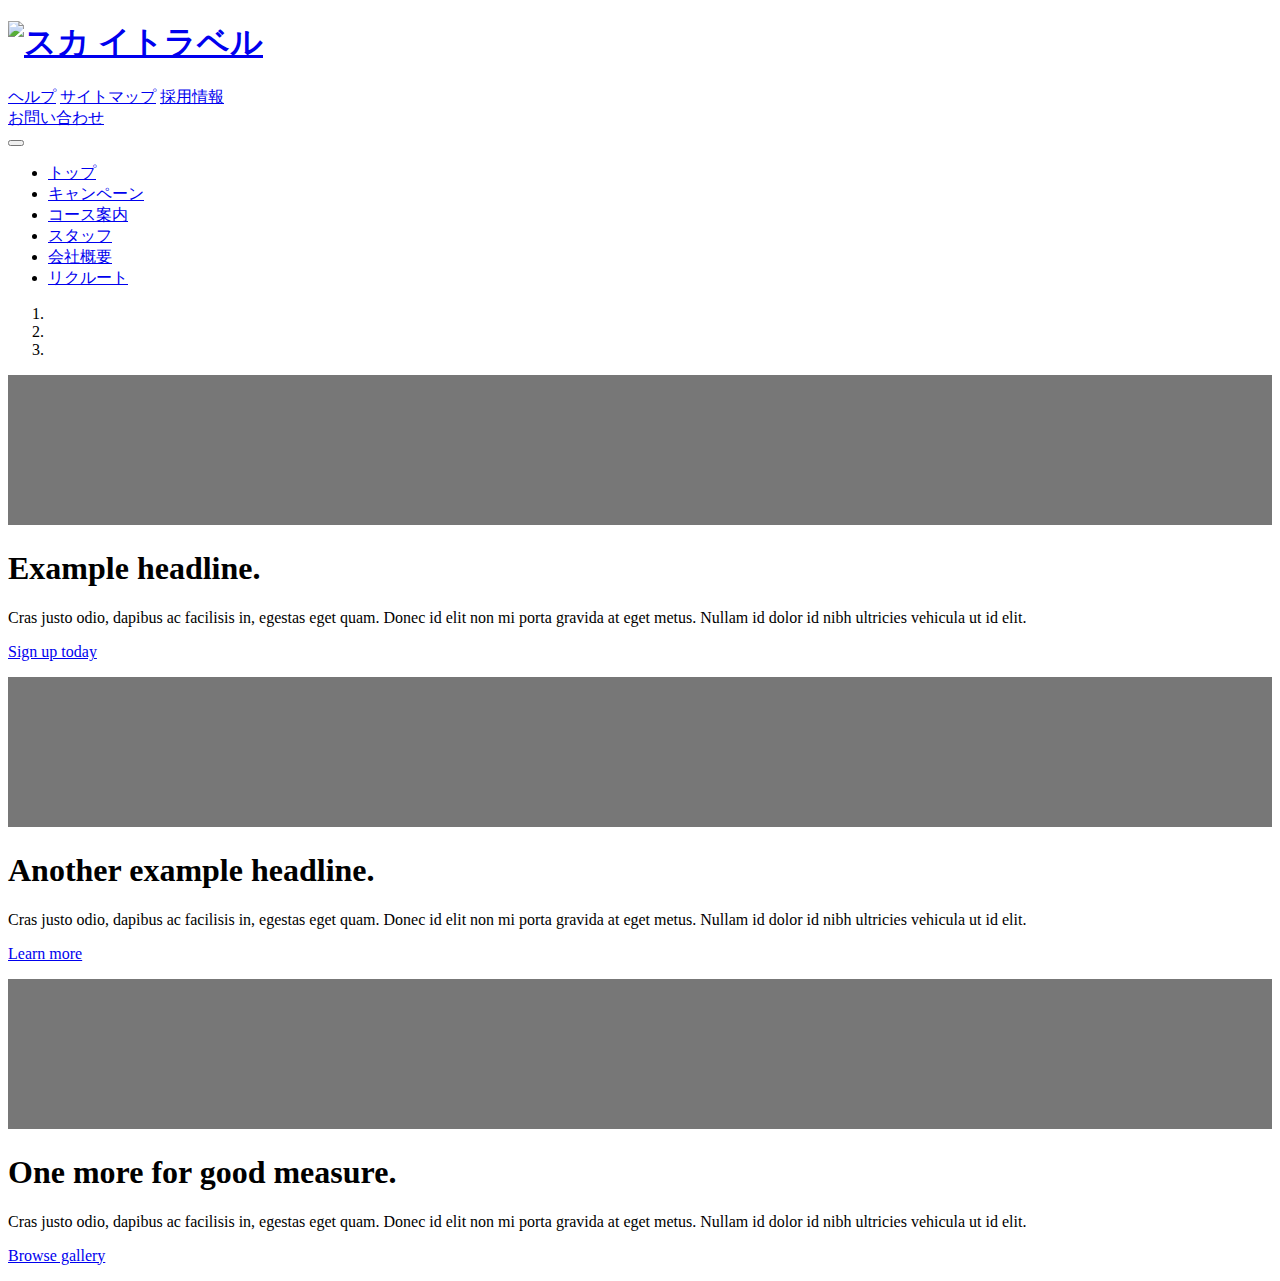
==== assets/index.html @ 1e682286 "add nav" ====
<!DOCTYPE html>
<html lang="ja">

<head>
    <meta charset="UTF-8">
    <title>SkyTravel</title>
    <meta name="viewport" content="width=device-width, initial-scale=1.0">
    <link rel="stylesheet" href="css/style.css">
    <link rel="stylesheet" href="https://maxcdn.bootstrapcdn.com/font-awesome/4.6.2/css/font-awesome.min.css" />
    <link rel="icon" type="image/png" href="images/favicon.png">
</head>

<body>
    <header>
        <div class="container d-flex flex-column flex-md-row align-items-center p-3 px-md-4">
            <h1 class="my-0 mr-md-auto font-weight-normal"><a href="#"><img src="images/logo.png" alt="スカ
イトラベル"></a></h1>
            <nav class="my-2 my-md-0 mr-md-3">
                <a class="p-2 text-dark" href="#">ヘルプ</a>
                <a class="p-2 text-dark" href="#">サイトマップ</a>
                <a class="p-2 text-dark" href="#">採用情報</a>
            </nav>
            <a class="btn btn-outline-primary" href="#recruit">お問い合わせ</a>
        </div>
    </header>
    <nav class="navbar navbar-expand-md navbar-dark bg-primary">
        <div class="container">
            <button class="navbar-toggler" type="button" data-toggle="collapse" data-target="#navbarCollapse" aria-controls="navbarCollapse" aria-expanded="false" aria-label="Toggle navigation">
                <span class="navbar-toggler-icon"></span>
            </button>
            <div class="collapse navbar-collapse" id="navbarCollapse">
                <ul class="navbar-nav mx-auto">
                    <li class="nav-item active"><a class="nav-link px-5" href="index.html">トップ</a></li>
                    <li class="nav-item"><a class="nav-link px-5" href="#campain">キャンペーン</a></li>
                    <li class="nav-item"><a class="nav-link px-5" href="#course">コース案内</a></li>
                    <li class="nav-item"><a class="nav-link px-5" href="#staff">スタッフ</a></li>
                    <li class="nav-item"><a class="nav-link px-5" href="#corporate">会社概要</a></li>
                    <li class="nav-item"><a class="nav-link px-5" href="#recruit">リクルート</a></li>
                </ul>
            </div>
        </div>
    </nav>
    <main role="main">
        <div id="myCarousel" class="carousel slide" data-ride="carousel">
            <ol class="carousel-indicators">
                <li data-target="#myCarousel" data-slide-to="0" class="active"></li>
                <li data-target="#myCarousel" data-slide-to="1"></li>
                <li data-target="#myCarousel" data-slide-to="2"></li>
            </ol>
            <div class="carousel-inner">
                <div class="carousel-item active">
                    <svg class="bd-placeholder-img" width="100%" height="100%" xmlns="http://www.w3.org/2000/svg" preserveAspectRatio="xMidYMid slice" focusable="false" role="img">
                        <rect width="100%" height="100%" fill="#777" /></svg>
                    <div class="container">
                        <div class="carousel-caption text-left">
                            <h1>Example headline.</h1>
                            <p>Cras justo odio, dapibus ac facilisis in, egestas eget quam. Donec id elit non mi porta gravida at eget metus. Nullam id dolor id nibh ultricies vehicula ut id elit.</p>
                            <p><a class="btn btn-lg btn-primary" href="#" role="button">Sign up today</a></p>
                        </div>
                    </div>
                </div>
                <div class="carousel-item">
                    <svg class="bd-placeholder-img" width="100%" height="100%" xmlns="http://www.w3.org/2000/svg" preserveAspectRatio="xMidYMid slice" focusable="false" role="img">
                        <rect width="100%" height="100%" fill="#777" /></svg>
                    <div class="container">
                        <div class="carousel-caption">
                            <h1>Another example headline.</h1>
                            <p>Cras justo odio, dapibus ac facilisis in, egestas eget quam. Donec id elit non mi porta gravida at eget metus. Nullam id dolor id nibh ultricies vehicula ut id elit.</p>
                            <p><a class="btn btn-lg btn-primary" href="#" role="button">Learn more</a></p>
                        </div>
                    </div>
                </div>
                <div class="carousel-item">
                    <svg class="bd-placeholder-img" width="100%" height="100%" xmlns="http://www.w3.org/2000/svg" preserveAspectRatio="xMidYMid slice" focusable="false" role="img">
                        <rect width="100%" height="100%" fill="#777" /></svg>
                    <div class="container">
                        <div class="carousel-caption text-right">
                            <h1>One more for good measure.</h1>
                            <p>Cras justo odio, dapibus ac facilisis in, egestas eget quam. Donec id elit non mi porta gravida at eget metus. Nullam id dolor id nibh ultricies vehicula ut id elit.</p>
                            <p><a class="btn btn-lg btn-primary" href="#" role="button">Browse gallery</a></p>
                        </div>
                    </div>
                </div>
            </div>
            <a class="carousel-control-prev" href="#myCarousel" role="button" data-slide="prev">
                <span class="carousel-control-prev-icon" aria-hidden="true"></span>
                <span class="sr-only">Previous</span>
            </a>
            <a class="carousel-control-next" href="#myCarousel" role="button" data-slide="next">
                <span class="carousel-control-next-icon" aria-hidden="true"></span>
                <span class="sr-only">Next</span>
            </a>
        </div>
    </main>
    <script src="https://ajax.googleapis.com/ajax/libs/jquery/3.4.1/jquery.min.js"></script>
    <script src="js/bootstrap.bundle.min.js"></script>
    <script src="js/holder.min.js"></script>
</body>

</html>
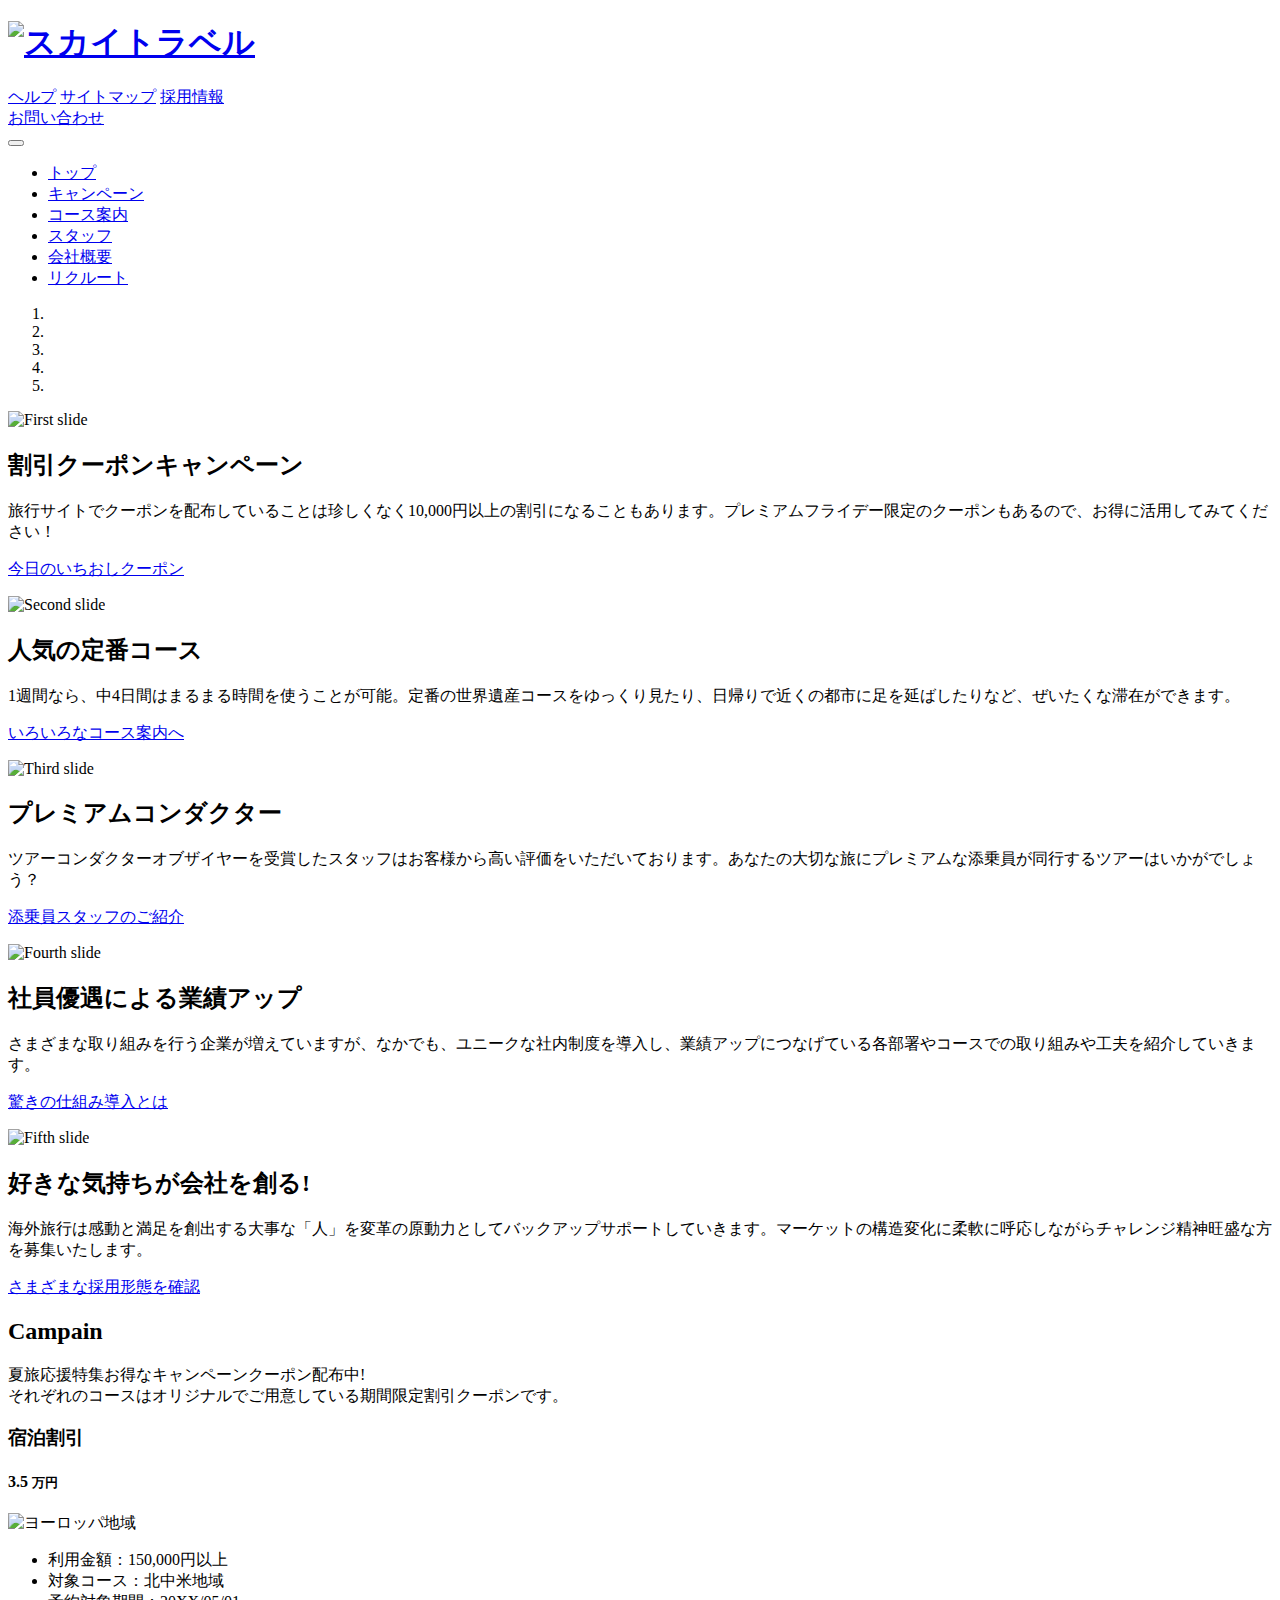
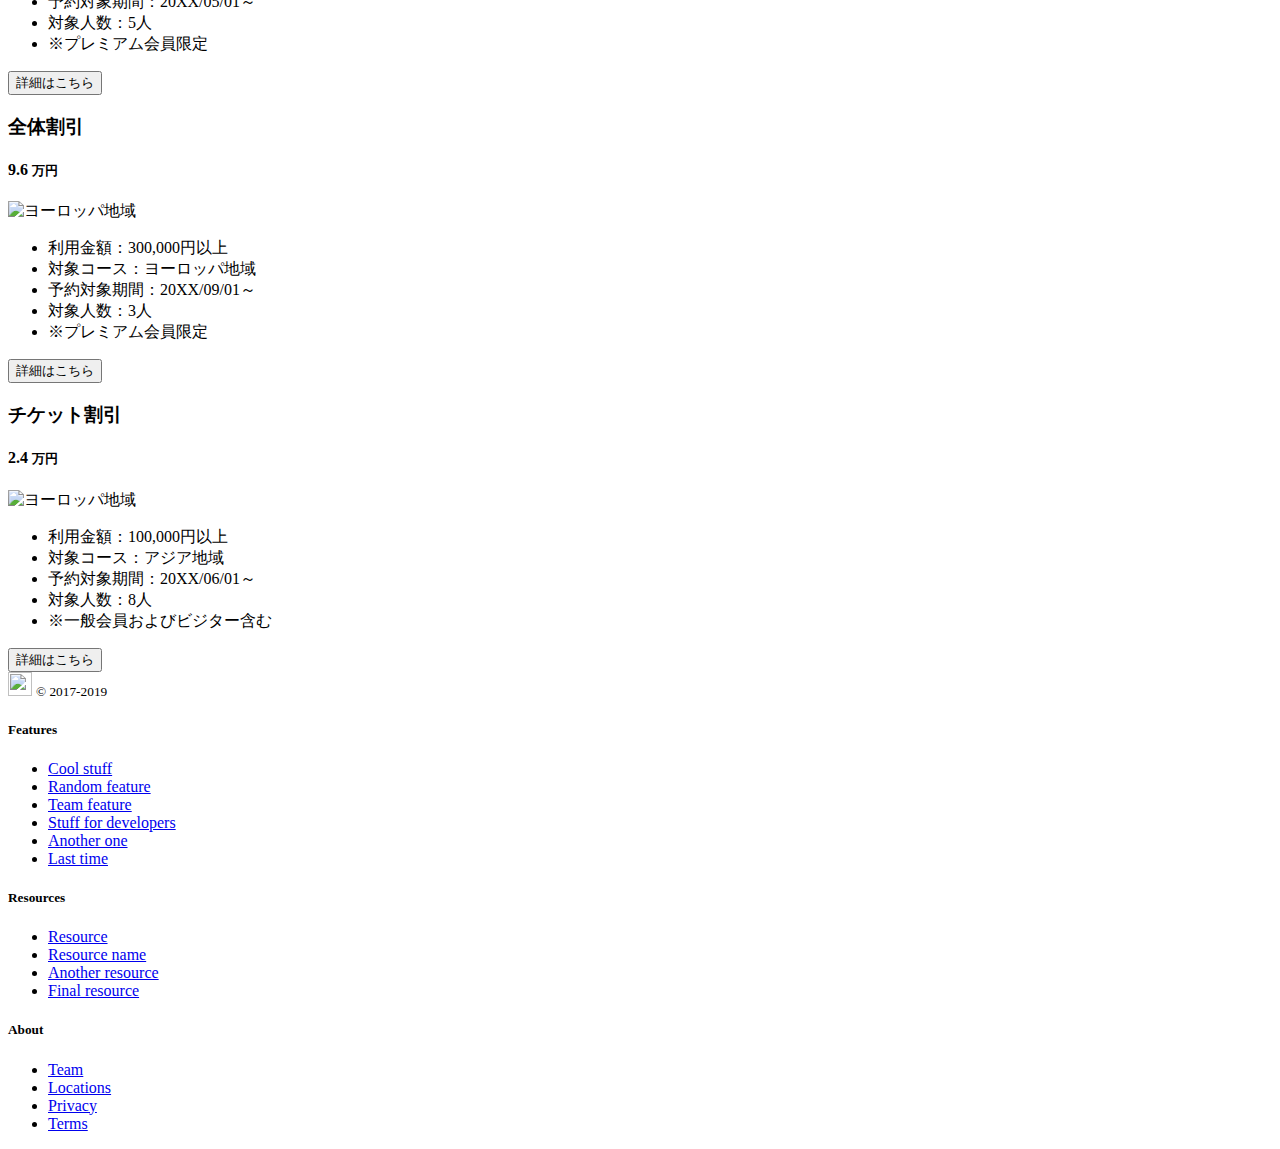
==== commit c8e3fe5e: "add carousel&campain" ====
--- a/assets/index.html
+++ b/assets/index.html
@@ -13,8 +13,7 @@
 <body>
     <header>
         <div class="container d-flex flex-column flex-md-row align-items-center p-3 px-md-4">
-            <h1 class="my-0 mr-md-auto font-weight-normal"><a href="#"><img src="images/logo.png" alt="スカ
-イトラベル"></a></h1>
+            <h1 class="my-0 mr-md-auto font-weight-normal"><a href="#"><img src="images/logo.png" alt="スカイトラベル"></a></h1>
             <nav class="my-2 my-md-0 mr-md-3">
                 <a class="p-2 text-dark" href="#">ヘルプ</a>
                 <a class="p-2 text-dark" href="#">サイトマップ</a>
@@ -22,62 +21,81 @@
             </nav>
             <a class="btn btn-outline-primary" href="#recruit">お問い合わせ</a>
         </div>
+        <nav class="navbar navbar-expand-md navbar-dark bg-primary">
+            <div class="container">
+                <button class="navbar-toggler" type="button" data-toggle="collapse" data-target="#navbarCollapse" aria-controls="navbarCollapse" aria-expanded="false" aria-label="Toggle navigation">
+                    <span class="navbar-toggler-icon"></span>
+                </button>
+                <div class="collapse navbar-collapse" id="navbarCollapse">
+                    <ul class="navbar-nav mx-auto">
+                        <li class="nav-item active"><a class="nav-link px-5" href="index.html">トップ</a></li>
+                        <li class="nav-item"><a class="nav-link px-5" href="#campain">キャンペーン</a></li>
+                        <li class="nav-item"><a class="nav-link px-5" href="#course">コース案内</a></li>
+                        <li class="nav-item"><a class="nav-link px-5" href="#staff">スタッフ</a></li>
+                        <li class="nav-item"><a class="nav-link px-5" href="#corporate">会社概要</a></li>
+                        <li class="nav-item"><a class="nav-link px-5" href="#recruit">リクルート</a></li>
+                    </ul>
+                </div>
+            </div>
+        </nav>
     </header>
-    <nav class="navbar navbar-expand-md navbar-dark bg-primary">
-        <div class="container">
-            <button class="navbar-toggler" type="button" data-toggle="collapse" data-target="#navbarCollapse" aria-controls="navbarCollapse" aria-expanded="false" aria-label="Toggle navigation">
-                <span class="navbar-toggler-icon"></span>
-            </button>
-            <div class="collapse navbar-collapse" id="navbarCollapse">
-                <ul class="navbar-nav mx-auto">
-                    <li class="nav-item active"><a class="nav-link px-5" href="index.html">トップ</a></li>
-                    <li class="nav-item"><a class="nav-link px-5" href="#campain">キャンペーン</a></li>
-                    <li class="nav-item"><a class="nav-link px-5" href="#course">コース案内</a></li>
-                    <li class="nav-item"><a class="nav-link px-5" href="#staff">スタッフ</a></li>
-                    <li class="nav-item"><a class="nav-link px-5" href="#corporate">会社概要</a></li>
-                    <li class="nav-item"><a class="nav-link px-5" href="#recruit">リクルート</a></li>
-                </ul>
-            </div>
-        </div>
-    </nav>
     <main role="main">
-        <div id="myCarousel" class="carousel slide" data-ride="carousel">
+        <div id="myCarousel" class="carousel slide container" data-ride="carousel">
             <ol class="carousel-indicators">
                 <li data-target="#myCarousel" data-slide-to="0" class="active"></li>
                 <li data-target="#myCarousel" data-slide-to="1"></li>
                 <li data-target="#myCarousel" data-slide-to="2"></li>
+                <li data-target="#myCarousel" data-slide-to="3"></li>
+                <li data-target="#myCarousel" data-slide-to="4"></li>
             </ol>
             <div class="carousel-inner">
                 <div class="carousel-item active">
-                    <svg class="bd-placeholder-img" width="100%" height="100%" xmlns="http://www.w3.org/2000/svg" preserveAspectRatio="xMidYMid slice" focusable="false" role="img">
-                        <rect width="100%" height="100%" fill="#777" /></svg>
+                    <img src="images/slide01.jpg" alt="First slide">
                     <div class="container">
                         <div class="carousel-caption text-left">
-                            <h1>Example headline.</h1>
-                            <p>Cras justo odio, dapibus ac facilisis in, egestas eget quam. Donec id elit non mi porta gravida at eget metus. Nullam id dolor id nibh ultricies vehicula ut id elit.</p>
-                            <p><a class="btn btn-lg btn-primary" href="#" role="button">Sign up today</a></p>
-                        </div>
-                    </div>
-                </div>
-                <div class="carousel-item">
-                    <svg class="bd-placeholder-img" width="100%" height="100%" xmlns="http://www.w3.org/2000/svg" preserveAspectRatio="xMidYMid slice" focusable="false" role="img">
-                        <rect width="100%" height="100%" fill="#777" /></svg>
+                            <h2>割引クーポンキャンペーン</h2>
+                            <p>旅行サイトでクーポンを配布していることは珍しくなく10,000円以上の割引になることもあります。プレミアムフライデー限定のクーポンもあるので、お得に活用してみてください！</p>
+                            <p><a class="btn btn-lg btn-primary" href="#campain" role="button">今日のいちおしクーポン</a></p>
+                        </div>
+                    </div>
+                </div>
+                <div class="carousel-item">
+                    <img src="images/slide02.jpg" alt="Second slide">
                     <div class="container">
                         <div class="carousel-caption">
-                            <h1>Another example headline.</h1>
-                            <p>Cras justo odio, dapibus ac facilisis in, egestas eget quam. Donec id elit non mi porta gravida at eget metus. Nullam id dolor id nibh ultricies vehicula ut id elit.</p>
-                            <p><a class="btn btn-lg btn-primary" href="#" role="button">Learn more</a></p>
-                        </div>
-                    </div>
-                </div>
-                <div class="carousel-item">
-                    <svg class="bd-placeholder-img" width="100%" height="100%" xmlns="http://www.w3.org/2000/svg" preserveAspectRatio="xMidYMid slice" focusable="false" role="img">
-                        <rect width="100%" height="100%" fill="#777" /></svg>
+                            <h2>人気の定番コース</h2>
+                            <p>1週間なら、中4日間はまるまる時間を使うことが可能。定番の世界遺産コースをゆっくり見たり、日帰りで近くの都市に足を延ばしたりなど、ぜいたくな滞在ができます。</p>
+                            <p><a class="btn btn-lg btn-primary" href="#course" role="button">いろいろなコース案内へ</a></p>
+                        </div>
+                    </div>
+                </div>
+                <div class="carousel-item">
+                    <img src="images/slide03.jpg" alt="Third slide">
                     <div class="container">
                         <div class="carousel-caption text-right">
-                            <h1>One more for good measure.</h1>
-                            <p>Cras justo odio, dapibus ac facilisis in, egestas eget quam. Donec id elit non mi porta gravida at eget metus. Nullam id dolor id nibh ultricies vehicula ut id elit.</p>
-                            <p><a class="btn btn-lg btn-primary" href="#" role="button">Browse gallery</a></p>
+                            <h2>プレミアムコンダクター</h2>
+                            <p>ツアーコンダクターオブザイヤーを受賞したスタッフはお客様から高い評価をいただいております。あなたの大切な旅にプレミアムな添乗員が同行するツアーはいかがでしょう？</p>
+                            <p><a class="btn btn-lg btn-primary" href="#staff" role="button">添乗員スタッフのご紹介</a></p>
+                        </div>
+                    </div>
+                </div>
+                <div class="carousel-item">
+                    <img src="images/slide04.jpg" alt="Fourth slide">
+                    <div class="container">
+                        <div class="carousel-caption text-right">
+                            <h2>社員優遇による業績アップ</h2>
+                            <p>さまざまな取り組みを行う企業が増えていますが、なかでも、ユニークな社内制度を導入し、業績アップにつなげている各部署やコースでの取り組みや工夫を紹介していきます。</p>
+                            <p><a class="btn btn-lg btn-primary" href="#corporate" role="button">驚きの仕組み導入とは</a></p>
+                        </div>
+                    </div>
+                </div>
+                <div class="carousel-item">
+                    <img src="images/slide05.jpg" alt="Fifth slide">
+                    <div class="container">
+                        <div class="carousel-caption text-right" style="top:50px">
+                            <h2>好きな気持ちが会社を創る!</h2>
+                            <p>海外旅行は感動と満足を創出する大事な「人」を変革の原動力としてバックアップサポートしていきます。マーケットの構造変化に柔軟に呼応しながらチャレンジ精神旺盛な方を募集いたします。</p>
+                            <p><a class="btn btn-lg btn-primary" href="#recruit" role="button">さまざまな採用形態を確認</a></p>
                         </div>
                     </div>
                 </div>
@@ -91,8 +109,108 @@
                 <span class="sr-only">Next</span>
             </a>
         </div>
+        <div class="bg-light">
+            <section id="#campain" class="container my-5">
+                <div class="pricing-header px-3 py-3 pt-md-5 pb-md-4 mx-auto text-center">
+                    <h2 class="display-4">Campain</h2>
+                    <p class="lead">夏旅応援特集お得なキャンペーンクーポン配布中!<br>それぞれのコースはオリジナルでご用意している期間限定割引クーポンです。</p>
+                </div>
+                <div class="card-deck mb-3 text-center">
+                    <div class="card mb-4 shadow-sm">
+                        <div class="card-header">
+                            <h3 class="my-0 font-weight-normal">宿泊割引</h3>
+                        </div>
+                        <div class="card-body">
+                            <h4 class="card-title pricing-card-title font-weight-bold display-4 text-danger">3.5 <small class="text-muted"> 万円</small></h4>
+                            <img src="images/campain01.jpg" alt="ヨーロッパ地域" class="img-thumbnail">
+                            <ul class="list-group list-group-flush text-left mt-3 mb-4">
+                                <li class="list-group-item"><span class="font-weight-bold">利用金額</span>：150,000円以上</li>
+                                <li class="list-group-item"><span class="font-weight-bold">対象コース</span>：北中米地域</li>
+                                <li class="list-group-item"><span class="font-weight-bold">予約対象期間</span>：20XX/05/01～</li>
+                                <li class="list-group-item"><span class="font-weight-bold">対象人数</span>：5人</li>
+                                <li class="list-group-item text-muted small">※プレミアム会員限定</li>
+                            </ul>
+                            <button type="button" class="btn btn-lg btn-block btn-outline-primary">詳細はこちら</button>
+                        </div>
+                    </div>
+                    <div class="card mb-4 shadow-sm">
+                        <div class="card-header">
+                            <h3 class="my-0 font-weight-normal">全体割引</h3>
+                        </div>
+                        <div class="card-body">
+                            <h4 class="card-title pricing-card-title font-weight-bold display-4 text-danger">9.6 <small class="text-muted"> 万円</small></h4>
+                            <img src="images/campain02.jpg" alt="ヨーロッパ地域" class="img-thumbnail">
+                            <ul class="list-group list-group-flush text-left mt-3 mb-4">
+                                <li class="list-group-item"><span class="font-weight-bold">利用金額</span>：300,000円以上</li>
+                                <li class="list-group-item"><span class="font-weight-bold">対象コース</span>：ヨーロッパ地域</li>
+                                <li class="list-group-item"><span class="font-weight-bold">予約対象期間</span>：20XX/09/01～</li>
+                                <li class="list-group-item"><span class="font-weight-bold">対象人数</span>：3人</li>
+                                <li class="list-group-item text-muted small">※プレミアム会員限定</li>
+                            </ul>
+                            <button type="button" class="btn btn-lg btn-block btn-outline-primary">詳細はこちら</button>
+                        </div>
+                    </div>
+                    <div class="card mb-4 shadow-sm">
+                        <div class="card-header">
+                            <h3 class="my-0 font-weight-normal">チケット割引</h3>
+                        </div>
+                        <div class="card-body">
+                            <h4 class="card-title pricing-card-title font-weight-bold display-4 text-danger">2.4 <small class="text-muted"> 万円</small></h4>
+                            <img src="images/campain03.jpg" alt="ヨーロッパ地域" class="img-thumbnail">
+                            <ul class="list-group list-group-flush text-left mt-3 mb-4">
+                                <li class="list-group-item"><span class="font-weight-bold">利用金額</span>：100,000円以上</li>
+                                <li class="list-group-item"><span class="font-weight-bold">対象コース</span>：アジア地域</li>
+                                <li class="list-group-item"><span class="font-weight-bold">予約対象期間</span>：20XX/06/01～</li>
+                                <li class="list-group-item"><span class="font-weight-bold">対象人数</span>：8人</li>
+                                <li class="list-group-item text-muted small">※一般会員およびビジター含む</li>
+                            </ul>
+                            <button type="button" class="btn btn-lg btn-block btn-outline-primary">詳細はこちら</button>
+                        </div>
+                    </div>
+            </section>
+        </div>
     </main>
-    <script src="https://ajax.googleapis.com/ajax/libs/jquery/3.4.1/jquery.min.js"></script>
+    <footer class="pt-4 my-md-5 pt-md-5 border-top">
+        <div class="container">
+            <div class="row">
+                <div class="col-12 col-md">
+                    <img class="mb-2" src="/docs/4.3/assets/brand/bootstrap-solid.svg" alt="" width="24" height="24">
+                    <small class="d-block mb-3 text-muted">&copy; 2017-2019</small>
+                </div>
+                <div class="col-6 col-md">
+                    <h5>Features</h5>
+                    <ul class="list-unstyled text-small">
+                        <li><a class="text-muted" href="#">Cool stuff</a></li>
+                        <li><a class="text-muted" href="#">Random feature</a></li>
+                        <li><a class="text-muted" href="#">Team feature</a></li>
+                        <li><a class="text-muted" href="#">Stuff for developers</a></li>
+                        <li><a class="text-muted" href="#">Another one</a></li>
+                        <li><a class="text-muted" href="#">Last time</a></li>
+                    </ul>
+                </div>
+                <div class="col-6 col-md">
+                    <h5>Resources</h5>
+                    <ul class="list-unstyled text-small">
+                        <li><a class="text-muted" href="#">Resource</a></li>
+                        <li><a class="text-muted" href="#">Resource name</a></li>
+                        <li><a class="text-muted" href="#">Another resource</a></li>
+                        <li><a class="text-muted" href="#">Final resource</a></li>
+                    </ul>
+                </div>
+                <div class="col-6 col-md">
+                    <h5>About</h5>
+                    <ul class="list-unstyled text-small">
+                        <li><a class="text-muted" href="#">Team</a></li>
+                        <li><a class="text-muted" href="#">Locations</a></li>
+                        <li><a class="text-muted" href="#">Privacy</a></li>
+                        <li><a class="text-muted" href="#">Terms</a></li>
+                    </ul>
+                </div>
+            </div>
+        </div>
+    </footer>
+    <script src="https://ajax.googleapis.com/ajax/libs/jquery/3.4.1/jquery.min.js">
+    </script>
     <script src="js/bootstrap.bundle.min.js"></script>
     <script src="js/holder.min.js"></script>
 </body>
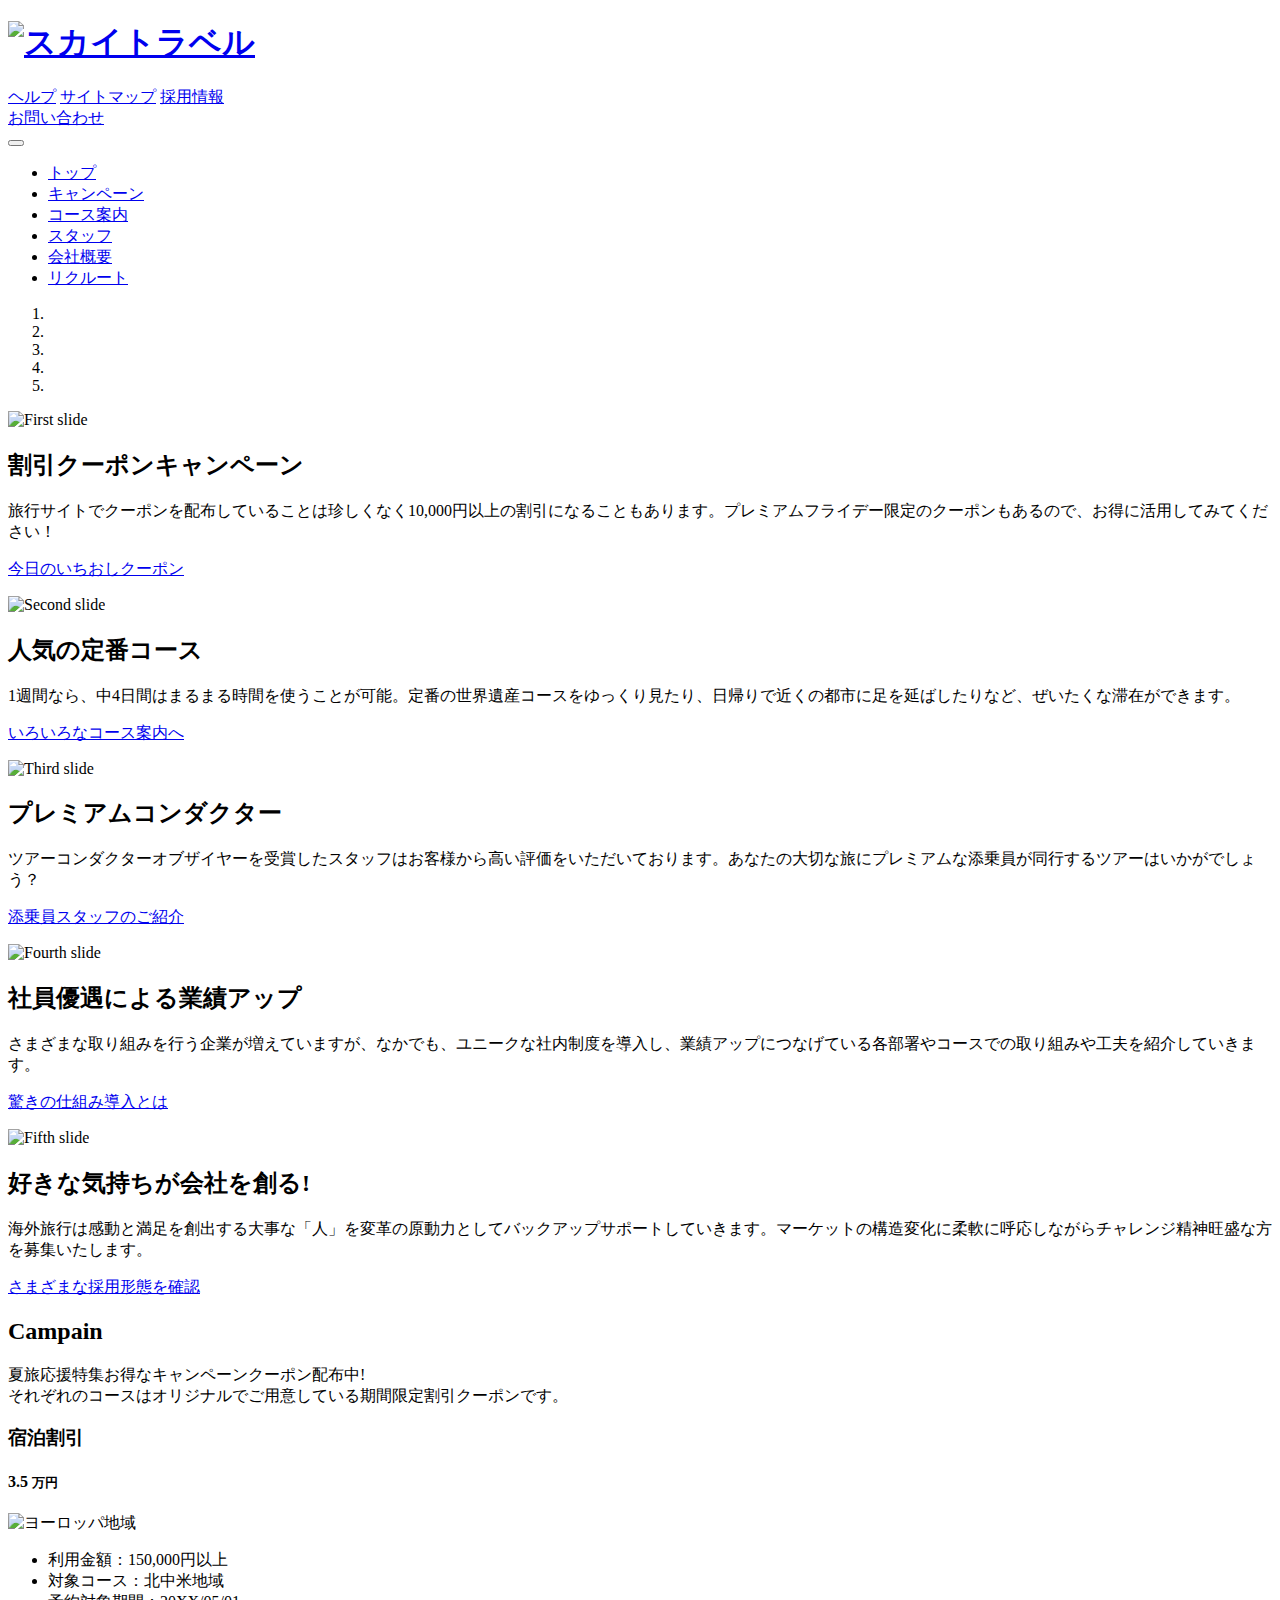
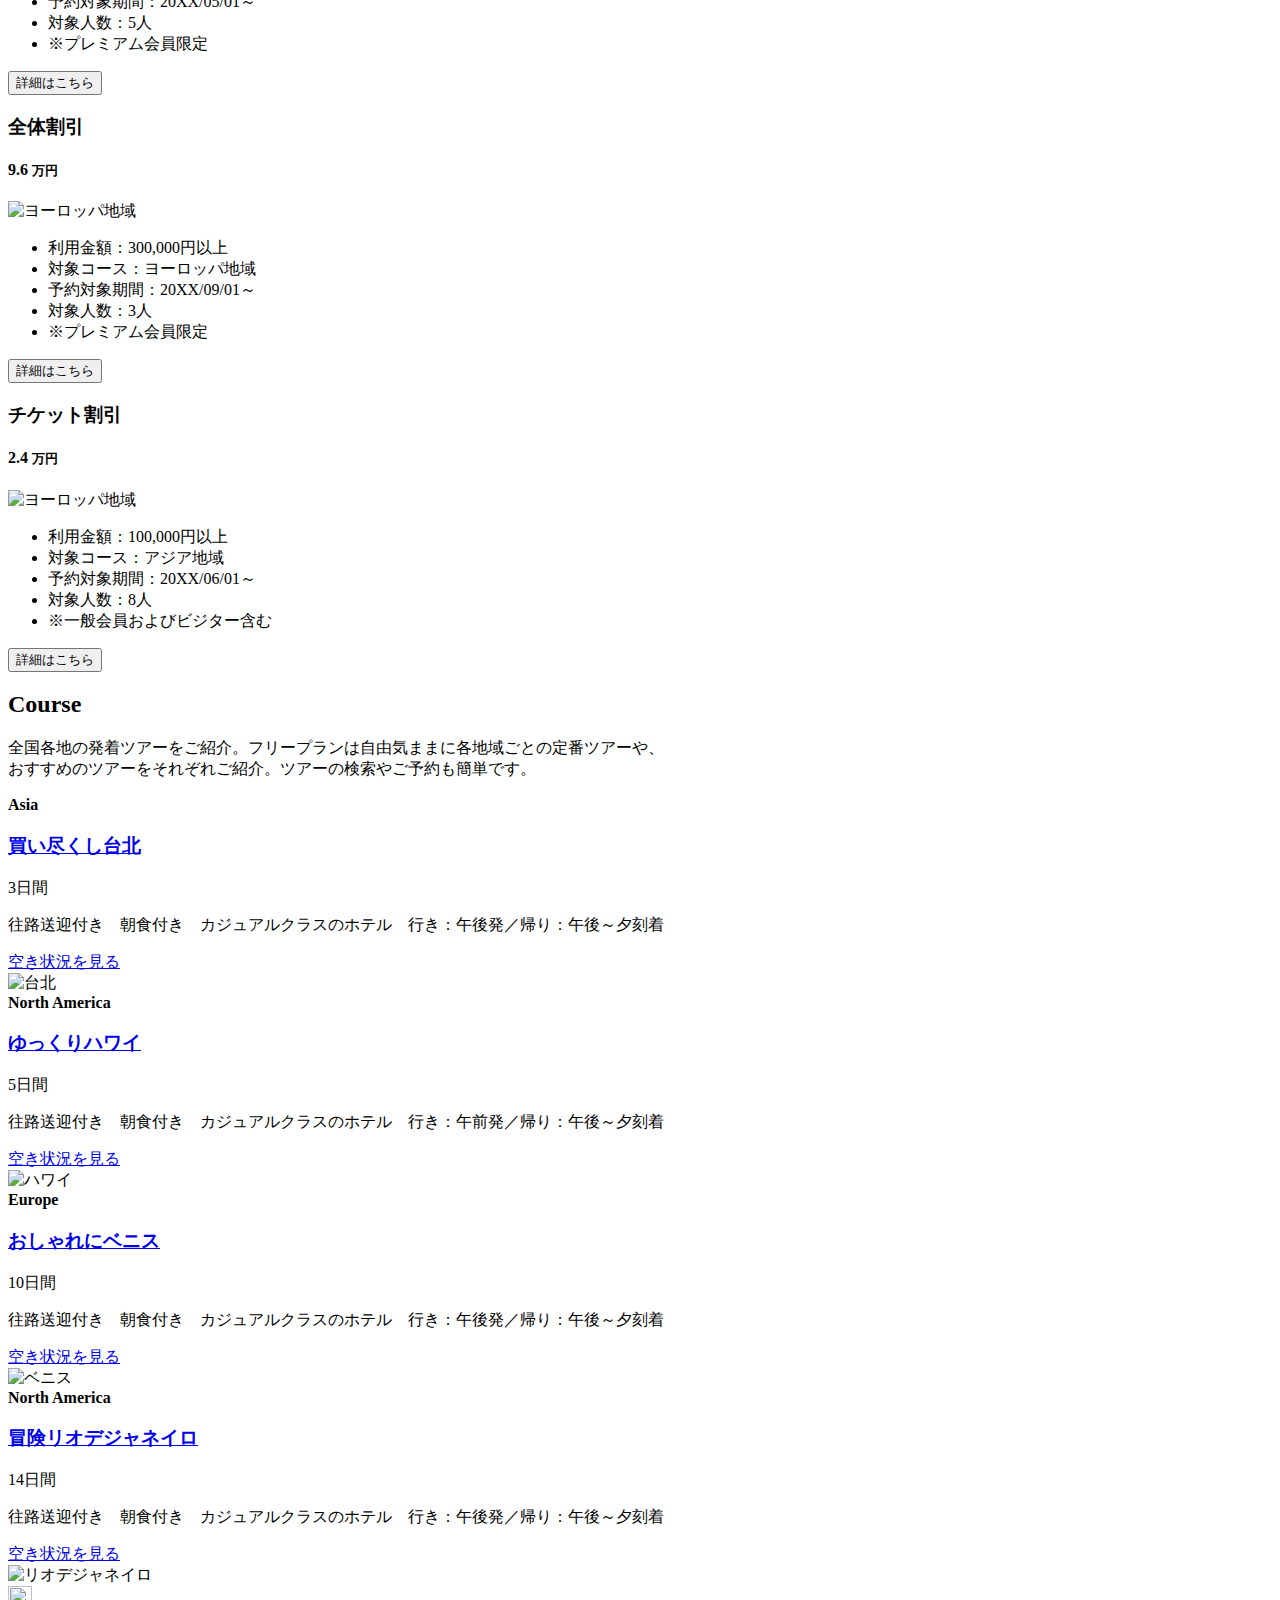
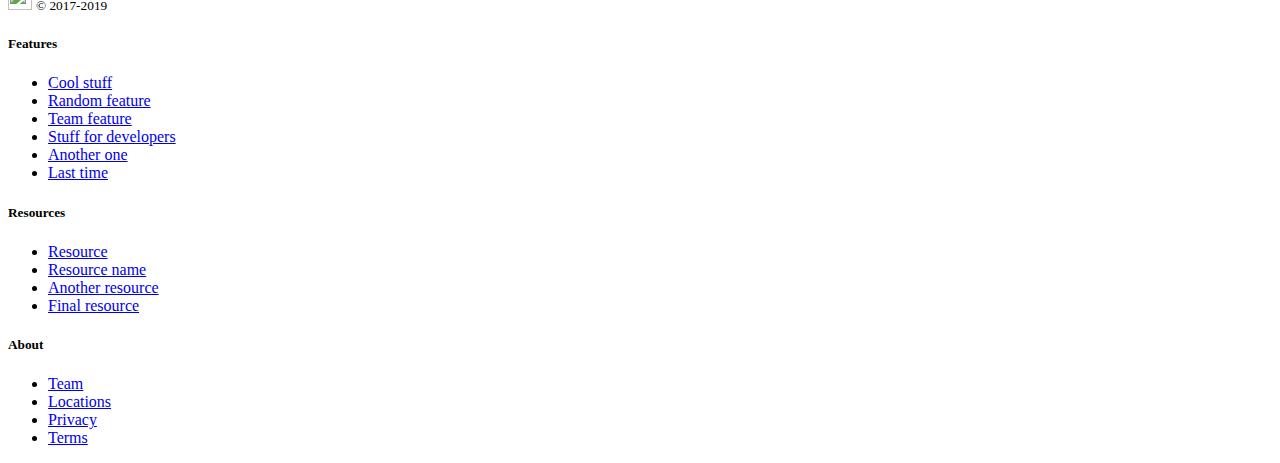
==== commit fb2395c5: "add course" ====
--- a/assets/index.html
+++ b/assets/index.html
@@ -169,6 +169,78 @@
                     </div>
             </section>
         </div>
+        <section id="#course" class="container my-5">
+            <div class="pricing-header px-3 py-3 pt-md-5 pb-md-4 mx-auto text-center">
+                <h2 class="display-4">Course</h2>
+                <p class="lead">全国各地の発着ツアーをご紹介。フリープランは自由気ままに各地域ごとの定番ツアーや、<br>おすすめのツアーをそれぞれご紹介。ツアーの検索やご予約も簡単です。</p>
+            </div>
+            <div class="row mb-2">
+                <div class="col-md-6">
+                    <div class="row no-gutters border rounded overflow-hidden flex-md-row mb-4 shadow-sm h-md-250 position-relative">
+                        <div class="col p-4 d-flex flex-column position-static">
+                            <strong class="d-inline-block mb-2 text-danger">Asia</strong>
+                            <h3 class="mb-0">
+                                <a class="text-dark font-weight-bold" href="#">買い尽くし台北</a>
+                            </h3>
+                            <div class="mb-1 text-muted">3日間</div>
+                            <p class="card-text mb-auto">往路送迎付き　朝食付き　カジュアルクラスのホテル　行き：午後発／帰り：午後～夕刻着</p>
+                            <a href="#">空き状況を見る</a>
+                        </div>
+                        <div class="col-auto d-none d-lg-block">
+                            <img class="card-img-right flex-auto d-none d-lg-block" src="images/course01.jpg" alt="台北">
+                        </div>
+                    </div>
+                </div>
+                <div class="col-md-6">
+                    <div class="row no-gutters border rounded overflow-hidden flex-md-row mb-4 shadow-sm h-md-250 position-relative">
+                        <div class="col p-4 d-flex flex-column position-static">
+                            <strong class="d-inline-block mb-2 text-primary">North America</strong>
+                            <h3 class="mb-0">
+                                <a class="text-dark font-weight-bold" href="#">ゆっくりハワイ</a>
+                            </h3>
+                            <div class="mb-1 text-muted">5日間</div>
+                            <p class="card-text mb-auto">往路送迎付き　朝食付き　カジュアルクラスのホテル　行き：午前発／帰り：午後～夕刻着</p>
+                            <a href="#">空き状況を見る</a>
+                        </div>
+                        <div class="col-auto d-none d-lg-block">
+                            <img class="card-img-right flex-auto d-none d-lg-block" src="images/course02.jpg" alt="ハワイ">
+                        </div>
+                    </div>
+                </div>
+                <div class="col-md-6">
+                    <div class="row no-gutters border rounded overflow-hidden flex-md-row mb-4 shadow-sm h-md-250 position-relative">
+                        <div class="col p-4 d-flex flex-column position-static">
+                            <strong class="d-inline-block mb-2 text-success">Europe</strong>
+                            <h3 class="mb-0">
+                                <a class="text-dark font-weight-bold" href="#">おしゃれにベニス</a>
+                            </h3>
+                            <div class="mb-1 text-muted">10日間</div>
+                            <p class="card-text mb-auto">往路送迎付き　朝食付き　カジュアルクラスのホテル　行き：午後発／帰り：午後～夕刻着</p>
+                            <a href="#">空き状況を見る</a>
+                        </div>
+                        <div class="col-auto d-none d-lg-block">
+                            <img class="card-img-right flex-auto d-none d-lg-block" src="images/course03.jpg" alt="ベニス">
+                        </div>
+                    </div>
+                </div>
+                <div class="col-md-6">
+                    <div class="row no-gutters border rounded overflow-hidden flex-md-row mb-4 shadow-sm h-md-250 position-relative">
+                        <div class="col p-4 d-flex flex-column position-static">
+                            <strong class="d-inline-block mb-2 text-warning">North America</strong>
+                            <h3 class="mb-0">
+                                <a class="text-dark font-weight-bold" href="#">冒険リオデジャネイロ</a>
+                            </h3>
+                            <div class="mb-1 text-muted">14日間</div>
+                            <p class="card-text mb-auto">往路送迎付き　朝食付き　カジュアルクラスのホテル　行き：午後発／帰り：午後～夕刻着</p>
+                            <a href="#">空き状況を見る</a>
+                        </div>
+                        <div class="col-auto d-none d-lg-block">
+                            <img class="card-img-right flex-auto d-none d-lg-block" src="images/course04.jpg" alt="リオデジャネイロ">
+                        </div>
+                    </div>
+                </div>
+            </div>
+        </section>
     </main>
     <footer class="pt-4 my-md-5 pt-md-5 border-top">
         <div class="container">
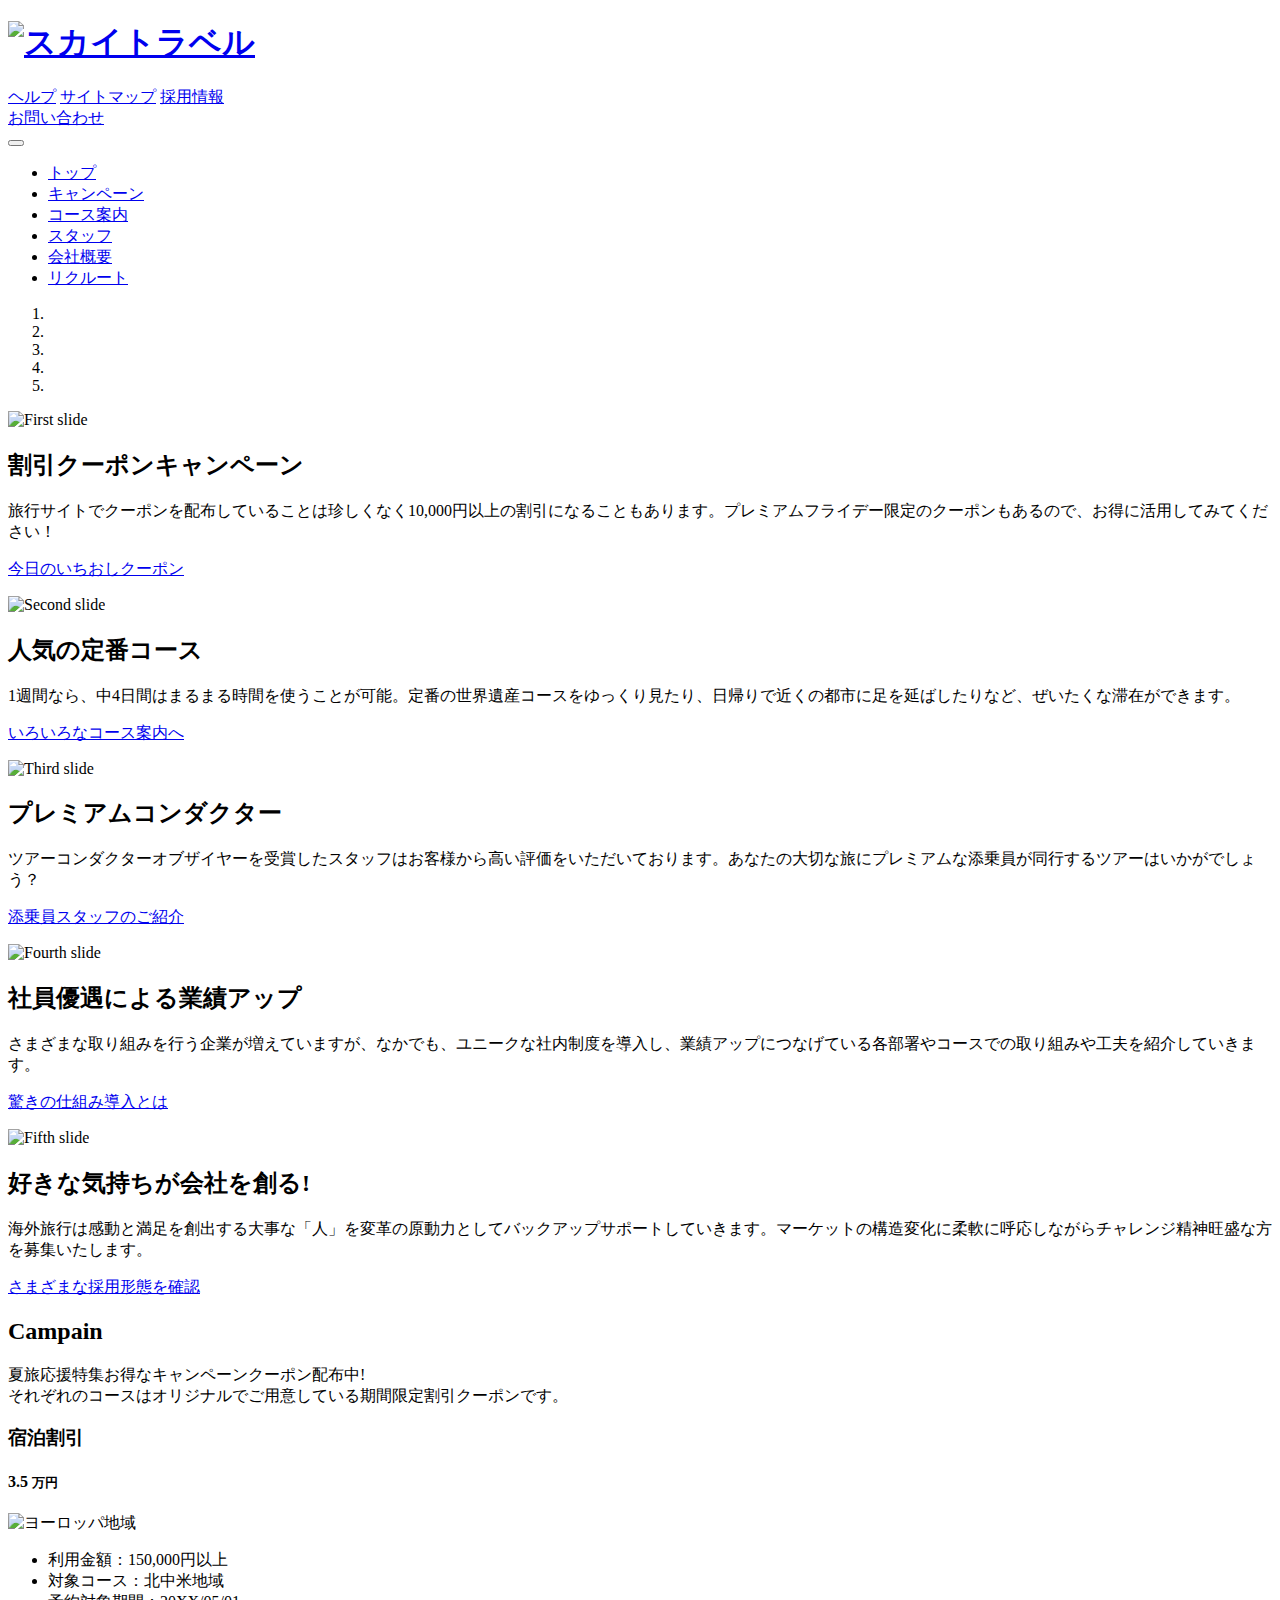
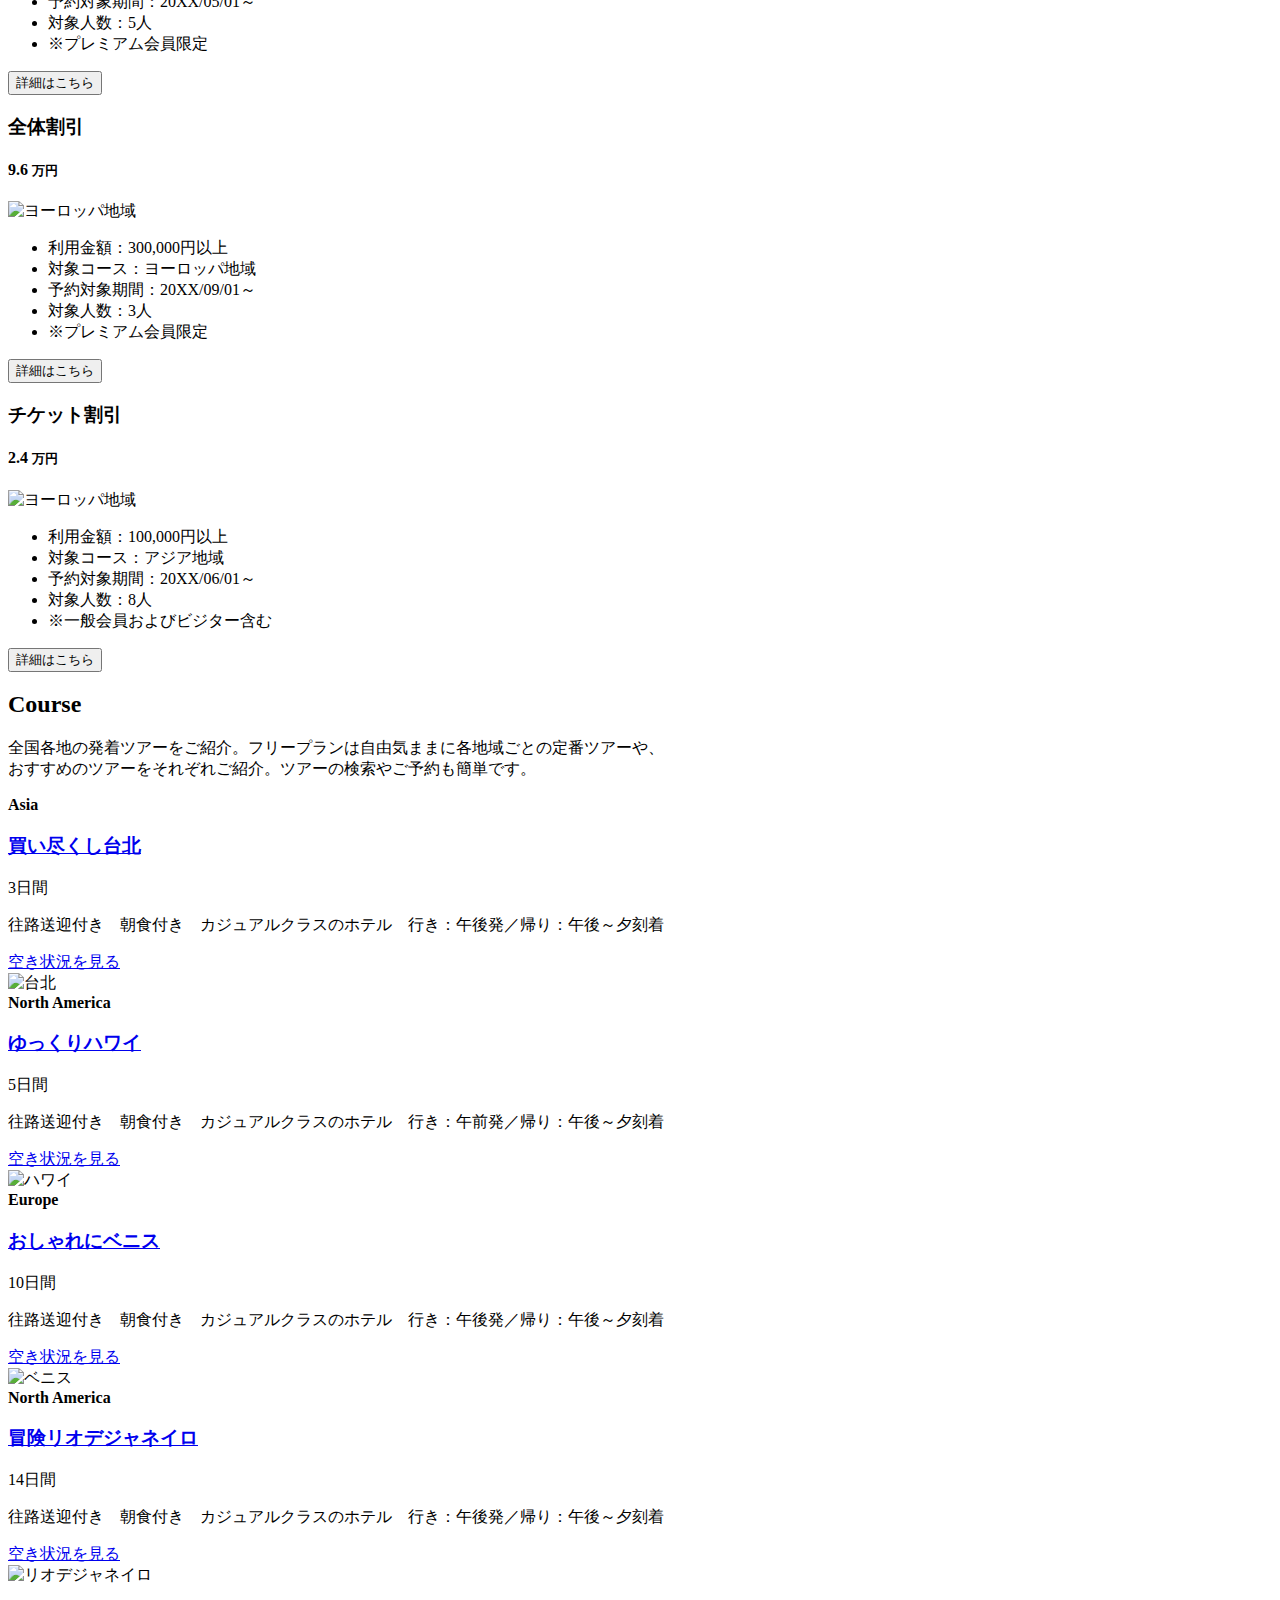
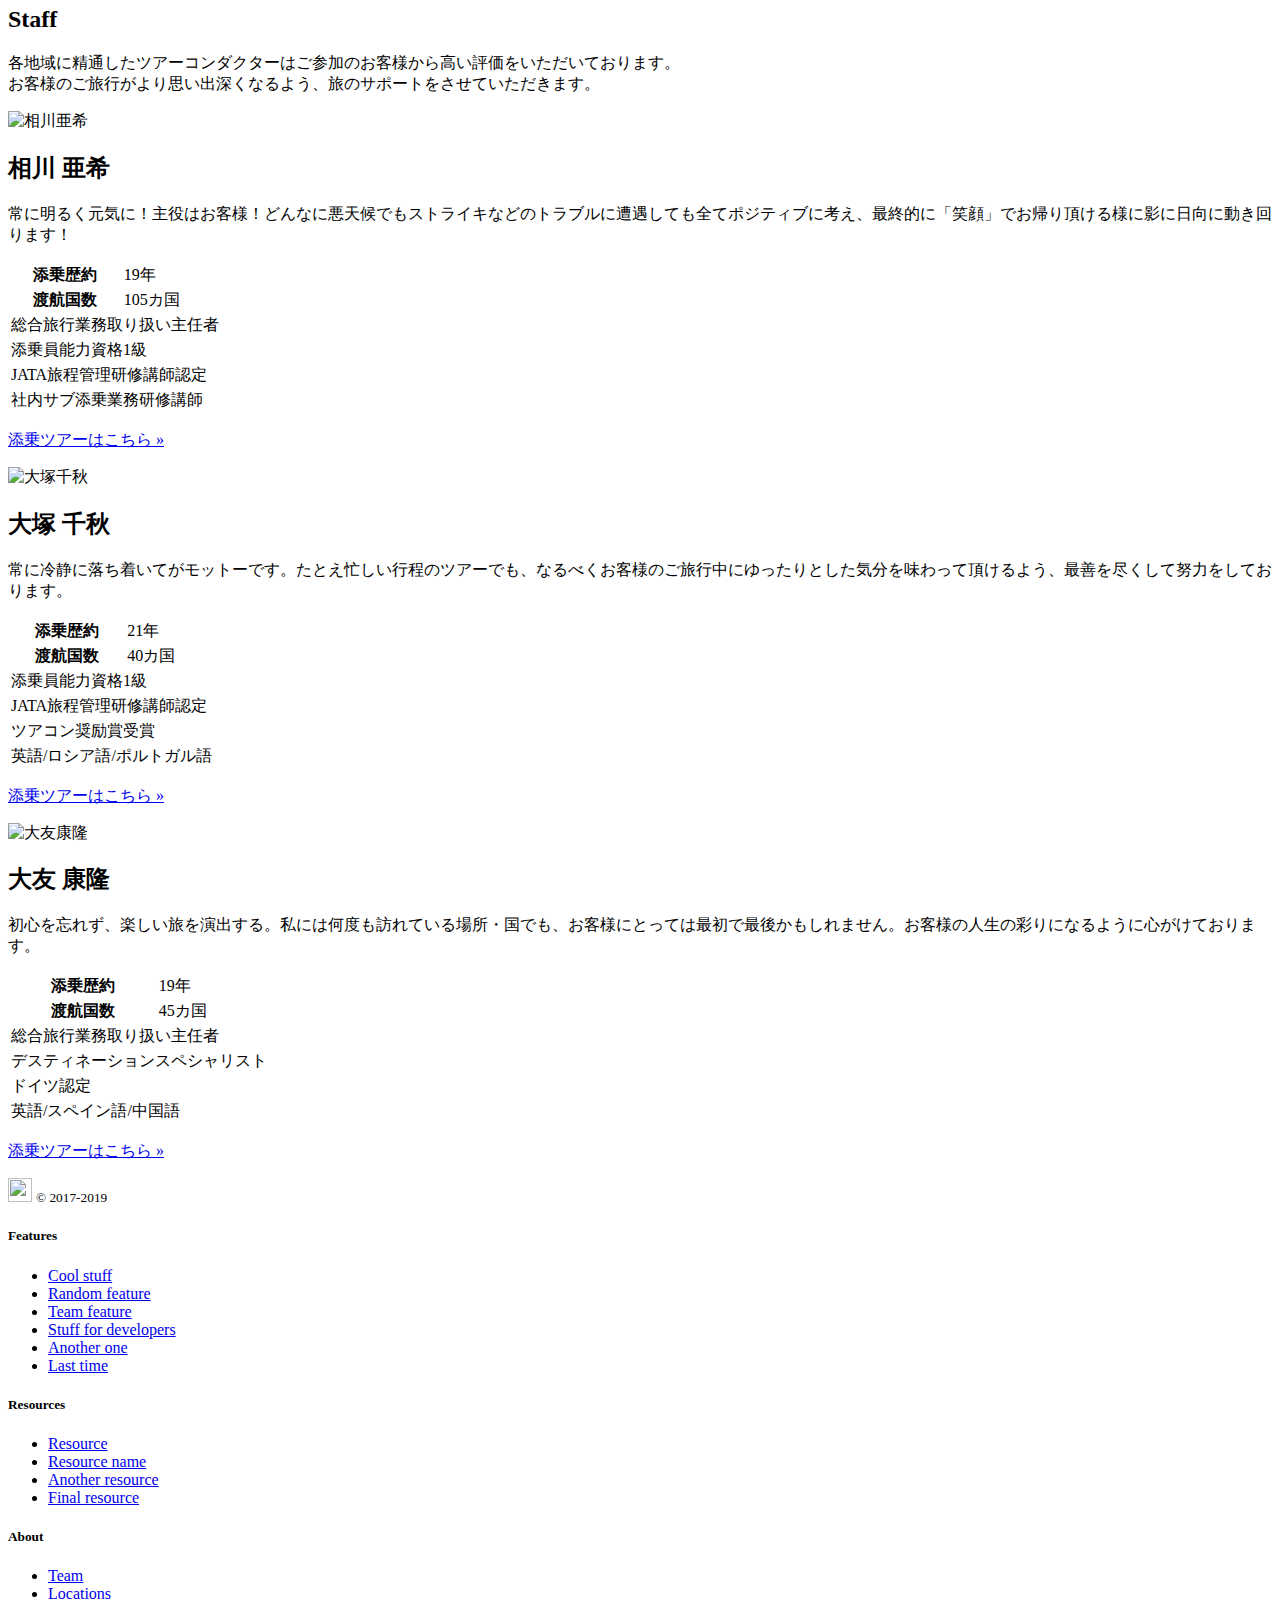
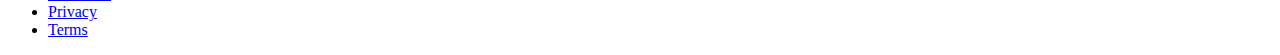
==== commit 216937a5: "add staff" ====
--- a/assets/index.html
+++ b/assets/index.html
@@ -241,6 +241,100 @@
                 </div>
             </div>
         </section>
+        <div class="bg-light py-3">
+            <section id="#staff" class="container my-5">
+                <div class="pricing-header px-3 py-3 pt-md-5 pb-md-4 mx-auto text-center">
+                    <h2 class="display-4">Staff</h2>
+                    <p class="lead">各地域に精通したツアーコンダクターはご参加のお客様から高い評価をいただいております。<br>お客様のご旅行がより思い出深くなるよう、旅のサポートをさせていただきます。</p>
+                </div>
+                <div class="row text-center">
+                    <div class="col-lg-4">
+                        <img class="rounded-circle img-thumbnail mb-3" src="images/staff01.jpg" alt="相川亜希" width="240" height="240">
+                        <h2>相川 亜希</h2>
+                        <p class="text-justify">常に明るく元気に！主役はお客様！どんなに悪天候でもストライキなどのトラブルに遭遇しても全てポジティブに考え、最終的に「笑顔」でお帰り頂ける様に影に日向に動き回ります！</p>
+                        <table class="table table-hover">
+                            <tr>
+                                <th>添乗歴約</th>
+                                <td>19年</td>
+                            </tr>
+                            <tr>
+                                <th>渡航国数</th>
+                                <td>105カ国</td>
+                            </tr>
+                            <tr>
+                                <td colspan="2">総合旅行業務取り扱い主任者</td>
+                            </tr>
+                            <tr>
+                                <td colspan="2">添乗員能力資格1級</td>
+                            </tr>
+                            <tr>
+                                <td colspan="2">JATA旅程管理研修講師認定</td>
+                            </tr>
+                            <tr>
+                                <td colspan="2">社内サブ添乗業務研修講師</td>
+                            </tr>
+                        </table>
+                        <p><a class="btn btn-lg btn-block btn-outline-primary" href="#" role="button">添乗ツアーはこちら &raquo;</a></p>
+                    </div>
+                    <div class="col-lg-4">
+                        <img class="rounded-circle img-thumbnail mb-3" src="images/staff02.jpg" alt="大塚千秋" width="240" height="240">
+                        <h2>大塚 千秋</h2>
+                        <p class="text-justify">常に冷静に落ち着いてがモットーです。たとえ忙しい行程のツアーでも、なるべくお客様のご旅行中にゆったりとした気分を味わって頂けるよう、最善を尽くして努力をしております。</p>
+                        <table class="table table-hover">
+                            <tr>
+                                <th>添乗歴約</th>
+                                <td>21年</td>
+                            </tr>
+                            <tr>
+                                <th>渡航国数</th>
+                                <td>40カ国</td>
+                            </tr>
+                            <tr>
+                                <td colspan="2">添乗員能力資格1級</td>
+                            </tr>
+                            <tr>
+                                <td colspan="2">JATA旅程管理研修講師認定</td>
+                            </tr>
+                            <tr>
+                                <td colspan="2">ツアコン奨励賞受賞</td>
+                            </tr>
+                            <tr>
+                                <td colspan="2">英語/ロシア語/ポルトガル語</td>
+                            </tr>
+                        </table>
+                        <p><a class="btn btn-lg btn-block btn-outline-primary" href="#" role="button">添乗ツアーはこちら &raquo;</a></p>
+                    </div>
+                    <div class="col-lg-4">
+                        <img class="rounded-circle img-thumbnail mb-3" src="images/staff03.jpg" alt="大友康隆" width="240" height="240">
+                        <h2>大友 康隆</h2>
+                        <p class="text-justify">初心を忘れず、楽しい旅を演出する。私には何度も訪れている場所・国でも、お客様にとっては最初で最後かもしれません。お客様の人生の彩りになるように心がけております。</p>
+                        <table class="table table-hover">
+                            <tr>
+                                <th>添乗歴約</th>
+                                <td>19年</td>
+                            </tr>
+                            <tr>
+                                <th>渡航国数</th>
+                                <td>45カ国</td>
+                            </tr>
+                            <tr>
+                                <td colspan="2">総合旅行業務取り扱い主任者</td>
+                            </tr>
+                            <tr>
+                                <td colspan="2">デスティネーションスペシャリスト</td>
+                            </tr>
+                            <tr>
+                                <td colspan="2">ドイツ認定</td>
+                            </tr>
+                            <tr>
+                                <td colspan="2">英語/スペイン語/中国語</td>
+                            </tr>
+                        </table>
+                        <p><a class="btn btn-lg btn-block btn-outline-primary" href="#" role="button">添乗ツアーはこちら &raquo;</a></p>
+                    </div>
+                </div>
+            </section>
+        </div>
     </main>
     <footer class="pt-4 my-md-5 pt-md-5 border-top">
         <div class="container">
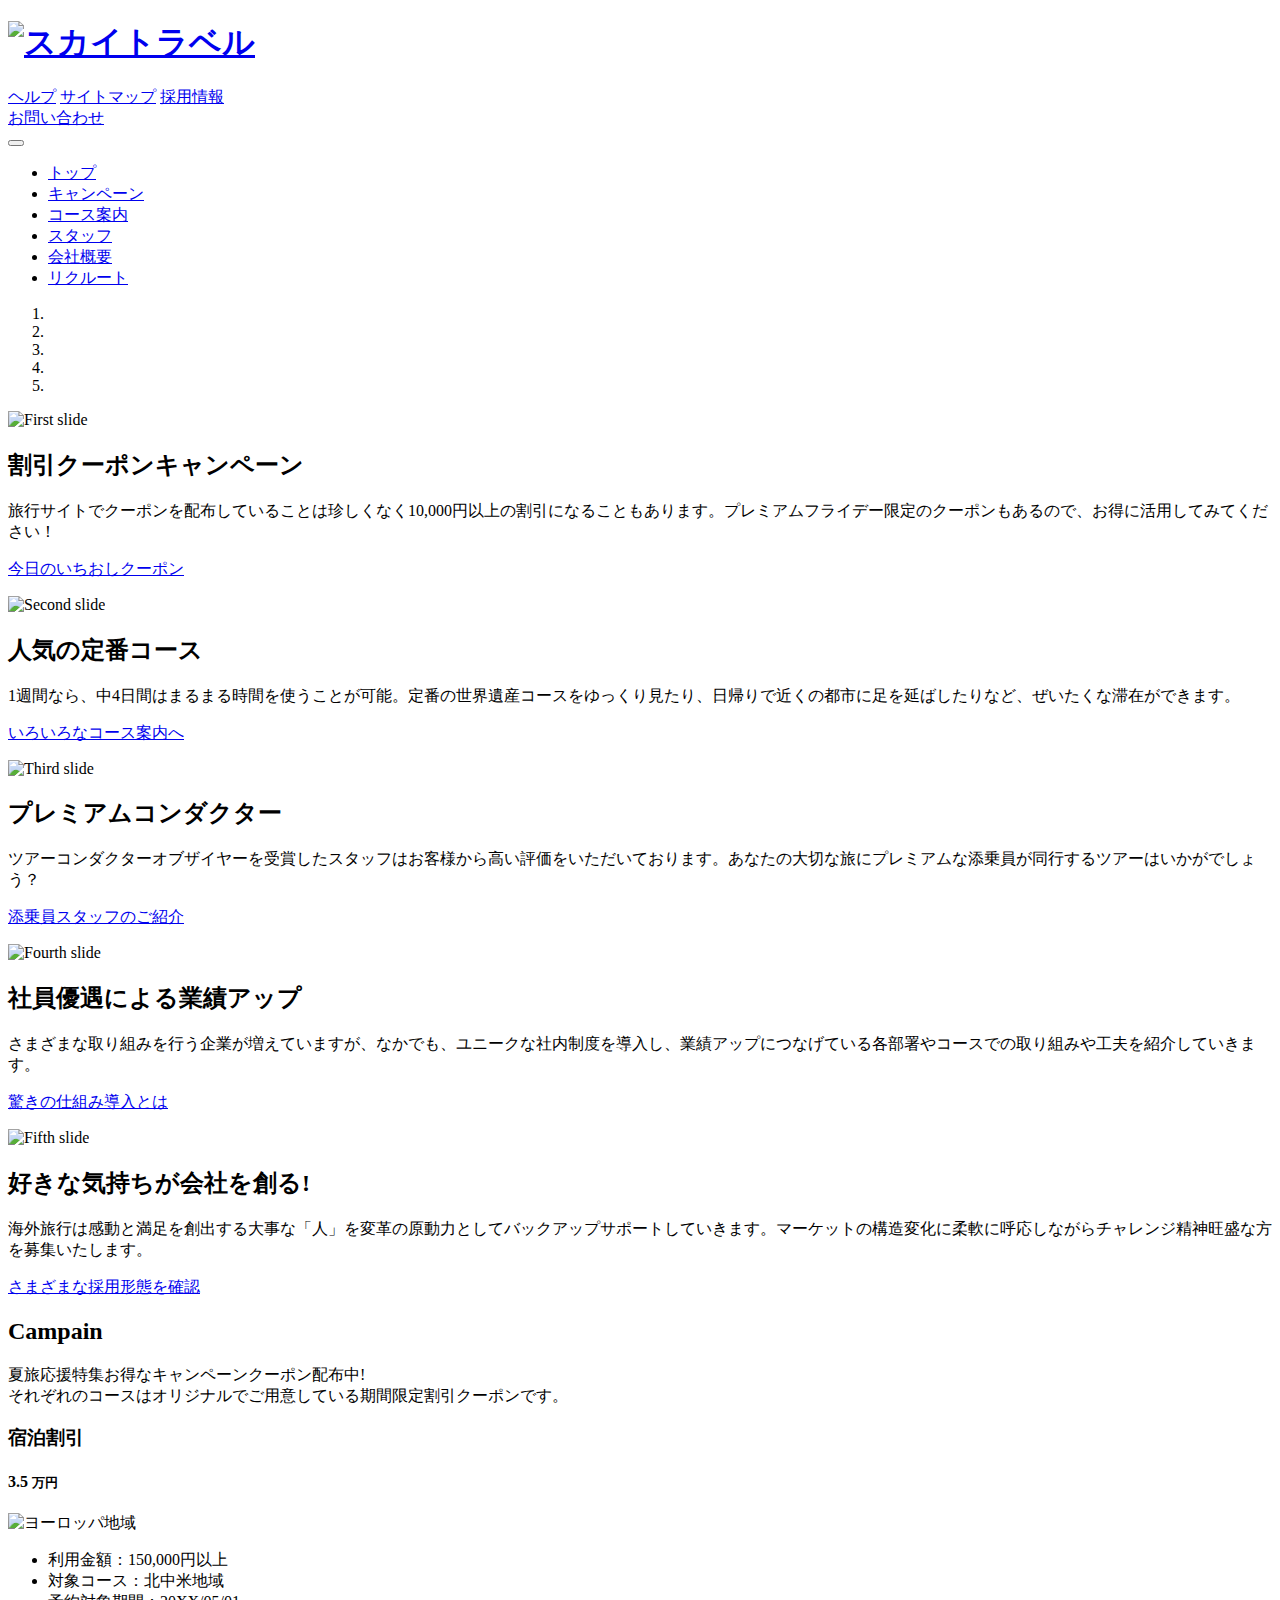
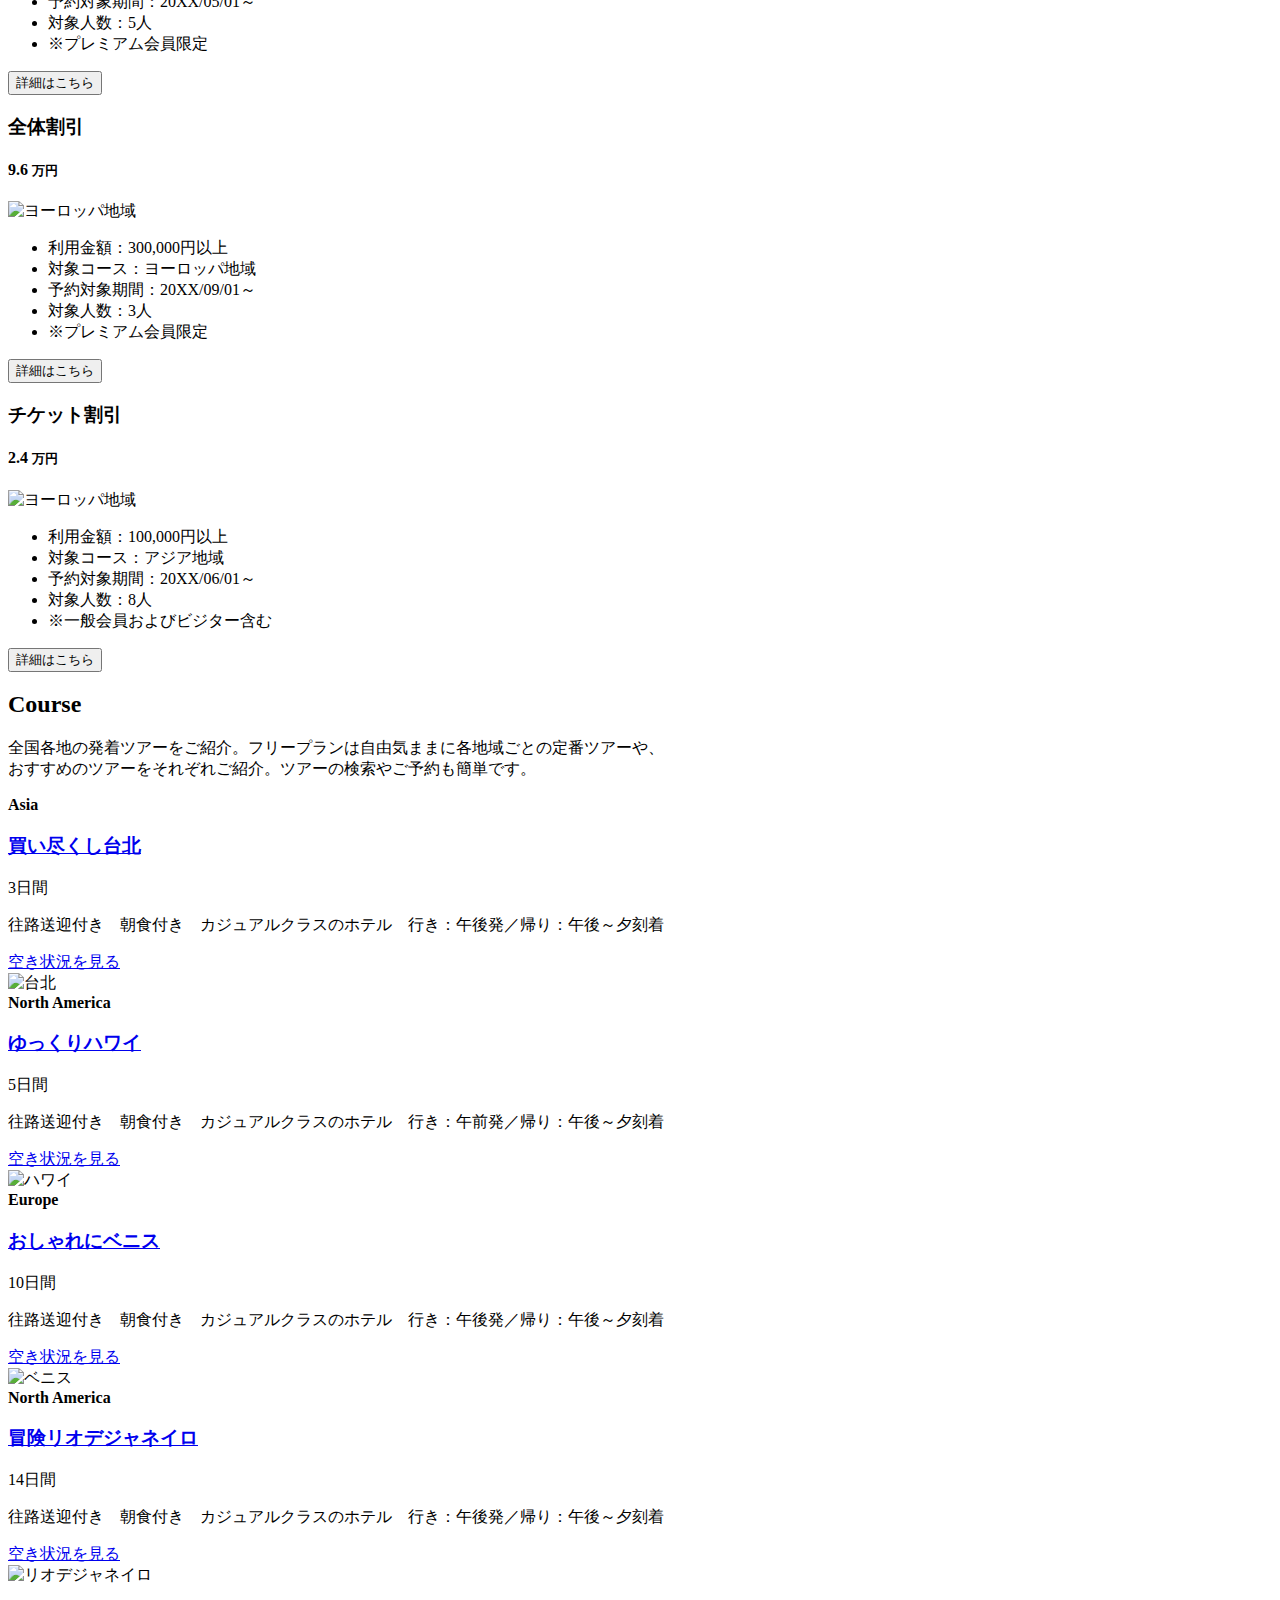
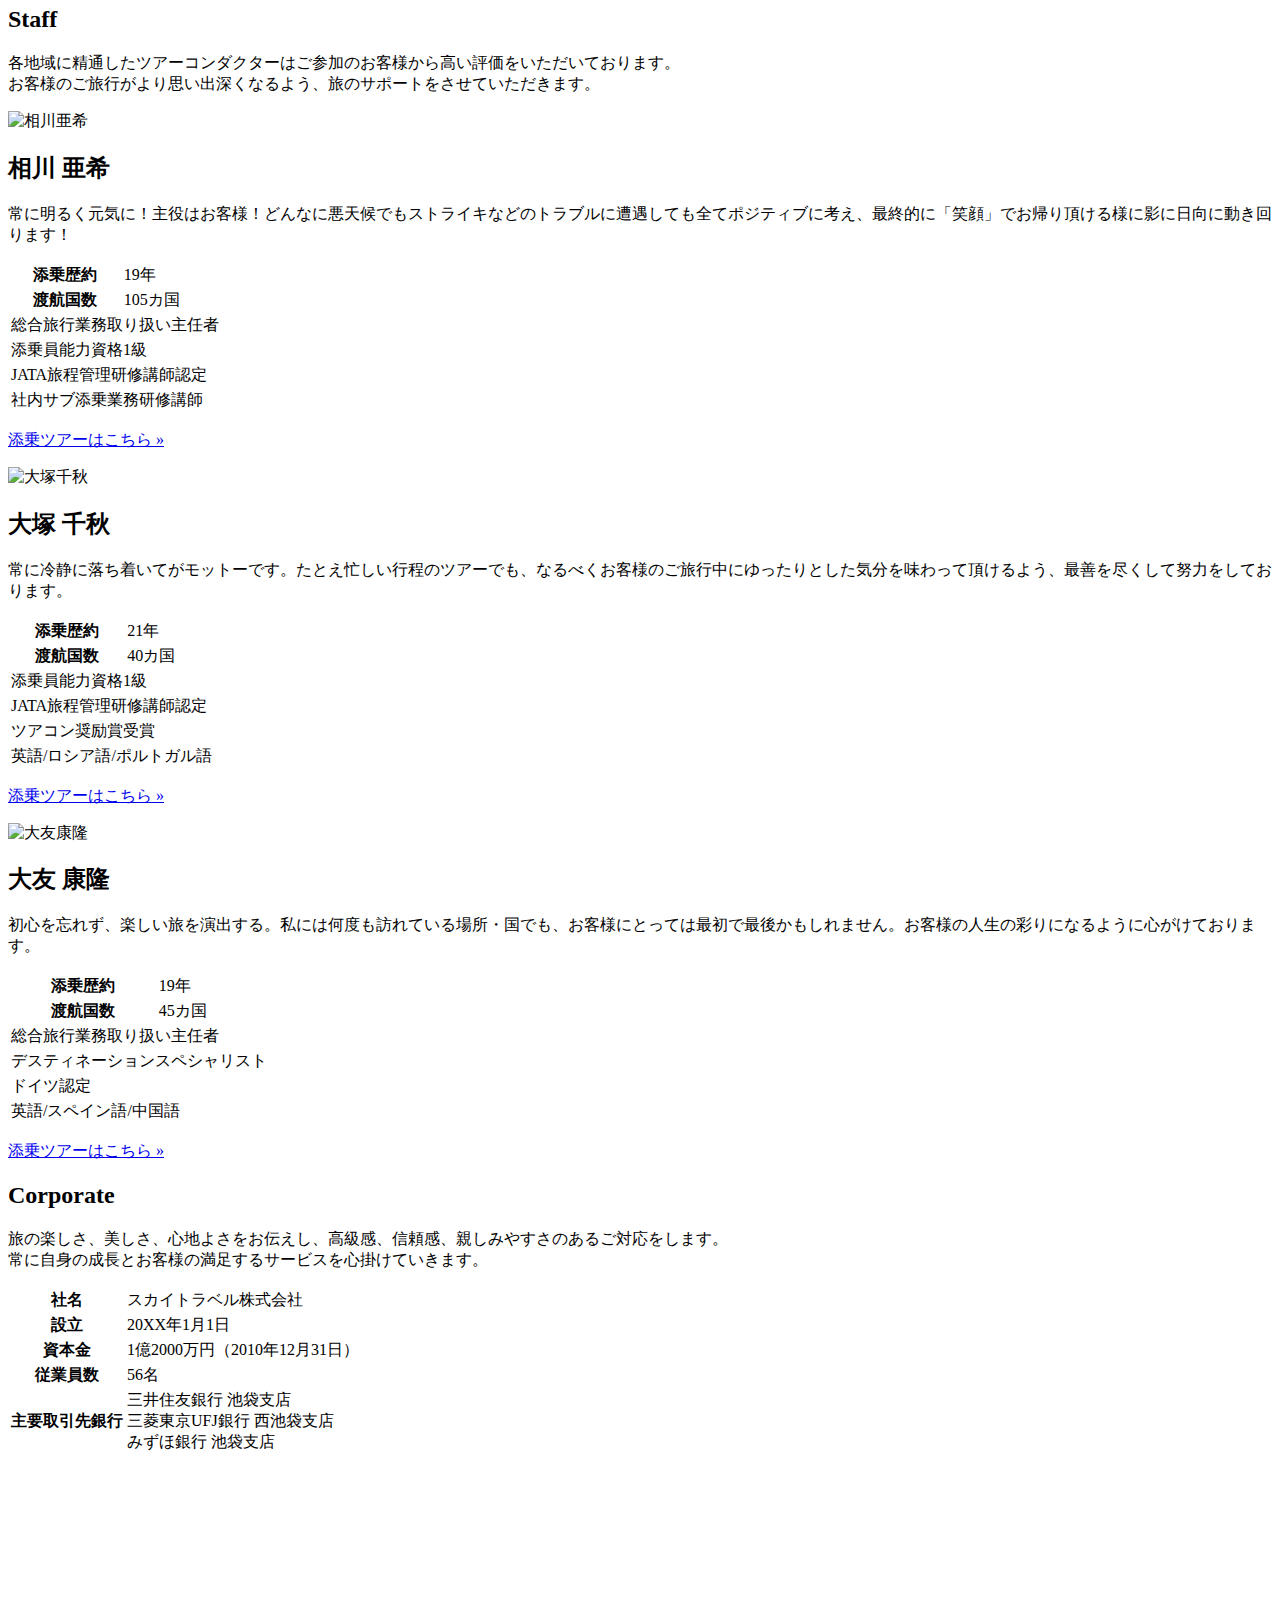
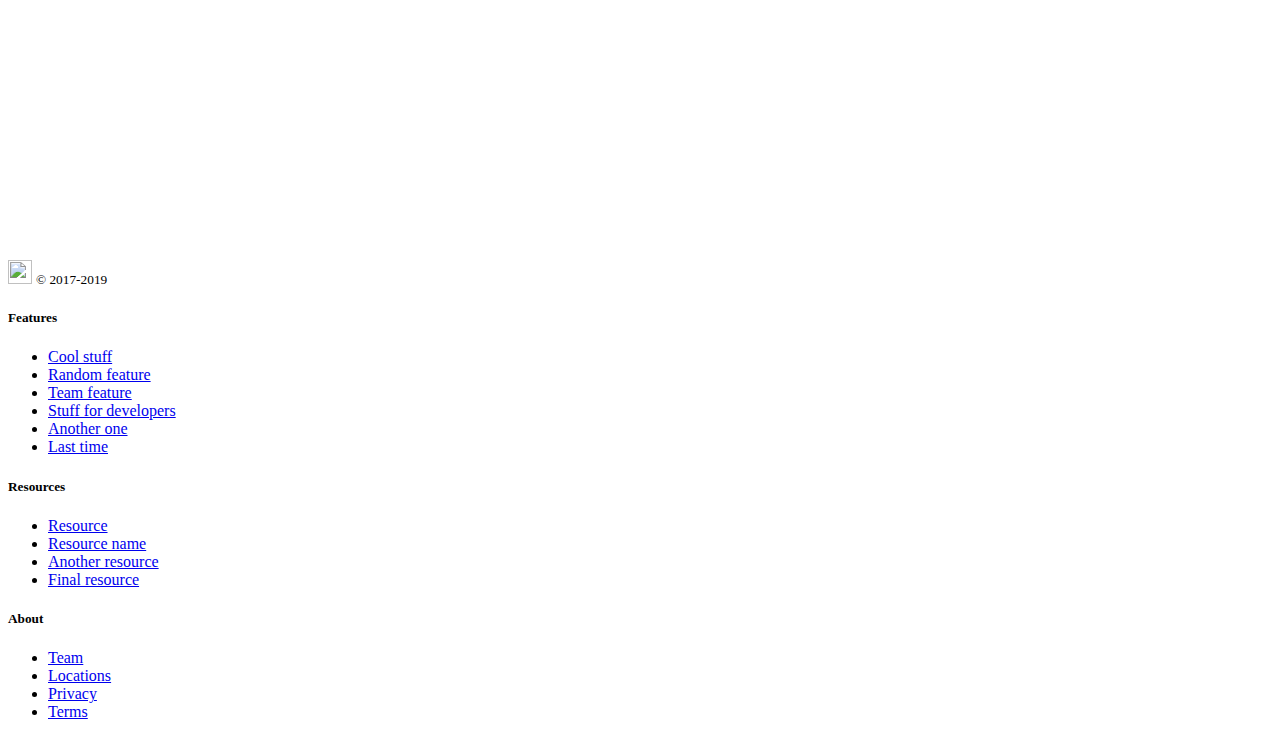
==== commit d230c971: "add corporate" ====
--- a/assets/index.html
+++ b/assets/index.html
@@ -335,6 +335,38 @@
                 </div>
             </section>
         </div>
+        <section id="#corporate" class="container my-5">
+            <div class="pricing-header px-3 py-3 pt-md-5 pb-md-4 mx-auto text-center">
+                <h2 class="display-4">Corporate</h2>
+                <p class="lead">旅の楽しさ、美しさ、心地よさをお伝えし、高級感、信頼感、親しみやすさのあるご対応をします。<br>常に自身の成長とお客様の満足するサービスを心掛けていきます。</p>
+            </div>
+            <table class="table table-striped">
+                <tr>
+                    <th>社名</th>
+                    <td>スカイトラベル株式会社</td>
+                </tr>
+                <tr>
+                    <th>設立</th>
+                    <td>20XX年1月1日</td>
+                </tr>
+                <tr>
+                    <th>資本金</th>
+                    <td>1億2000万円（2010年12月31日）</td>
+                </tr>
+                <tr>
+                    <th>従業員数</th>
+                    <td>56名</td>
+                </tr>
+                <tr>
+                    <th>主要取引先銀行</th>
+                    <td>三井住友銀行 池袋支店<br>
+                        三菱東京UFJ銀行 西池袋支店<br>
+                        みずほ銀行 池袋支店
+                    </td>
+                </tr>
+            </table>
+        </section>
+        <iframe src="https://www.google.com/maps/embed?pb=!1m18!1m12!1m3!1d3239.971319642137!2d139.6978965152594!3d35.702323380189355!2m3!1f0!2f0!3f0!3m2!1i1024!2i768!4f5!3m3!1m2!1s0x60188d2f6cba44df%3A0x18b3bc4c95b9f078!2z44CSMTY5LTAwNzMg5p2x5Lqs6YO95paw5a6_5Yy655m-5Lq655S677yS5LiB55uu77yU4oiS77yY!5e0!3m2!1sja!2sjp!4v1562049405918!5m2!1sja!2sjp" width="100%" height="400" frameborder="0" style="border:0" allowfullscreen></iframe>
     </main>
     <footer class="pt-4 my-md-5 pt-md-5 border-top">
         <div class="container">
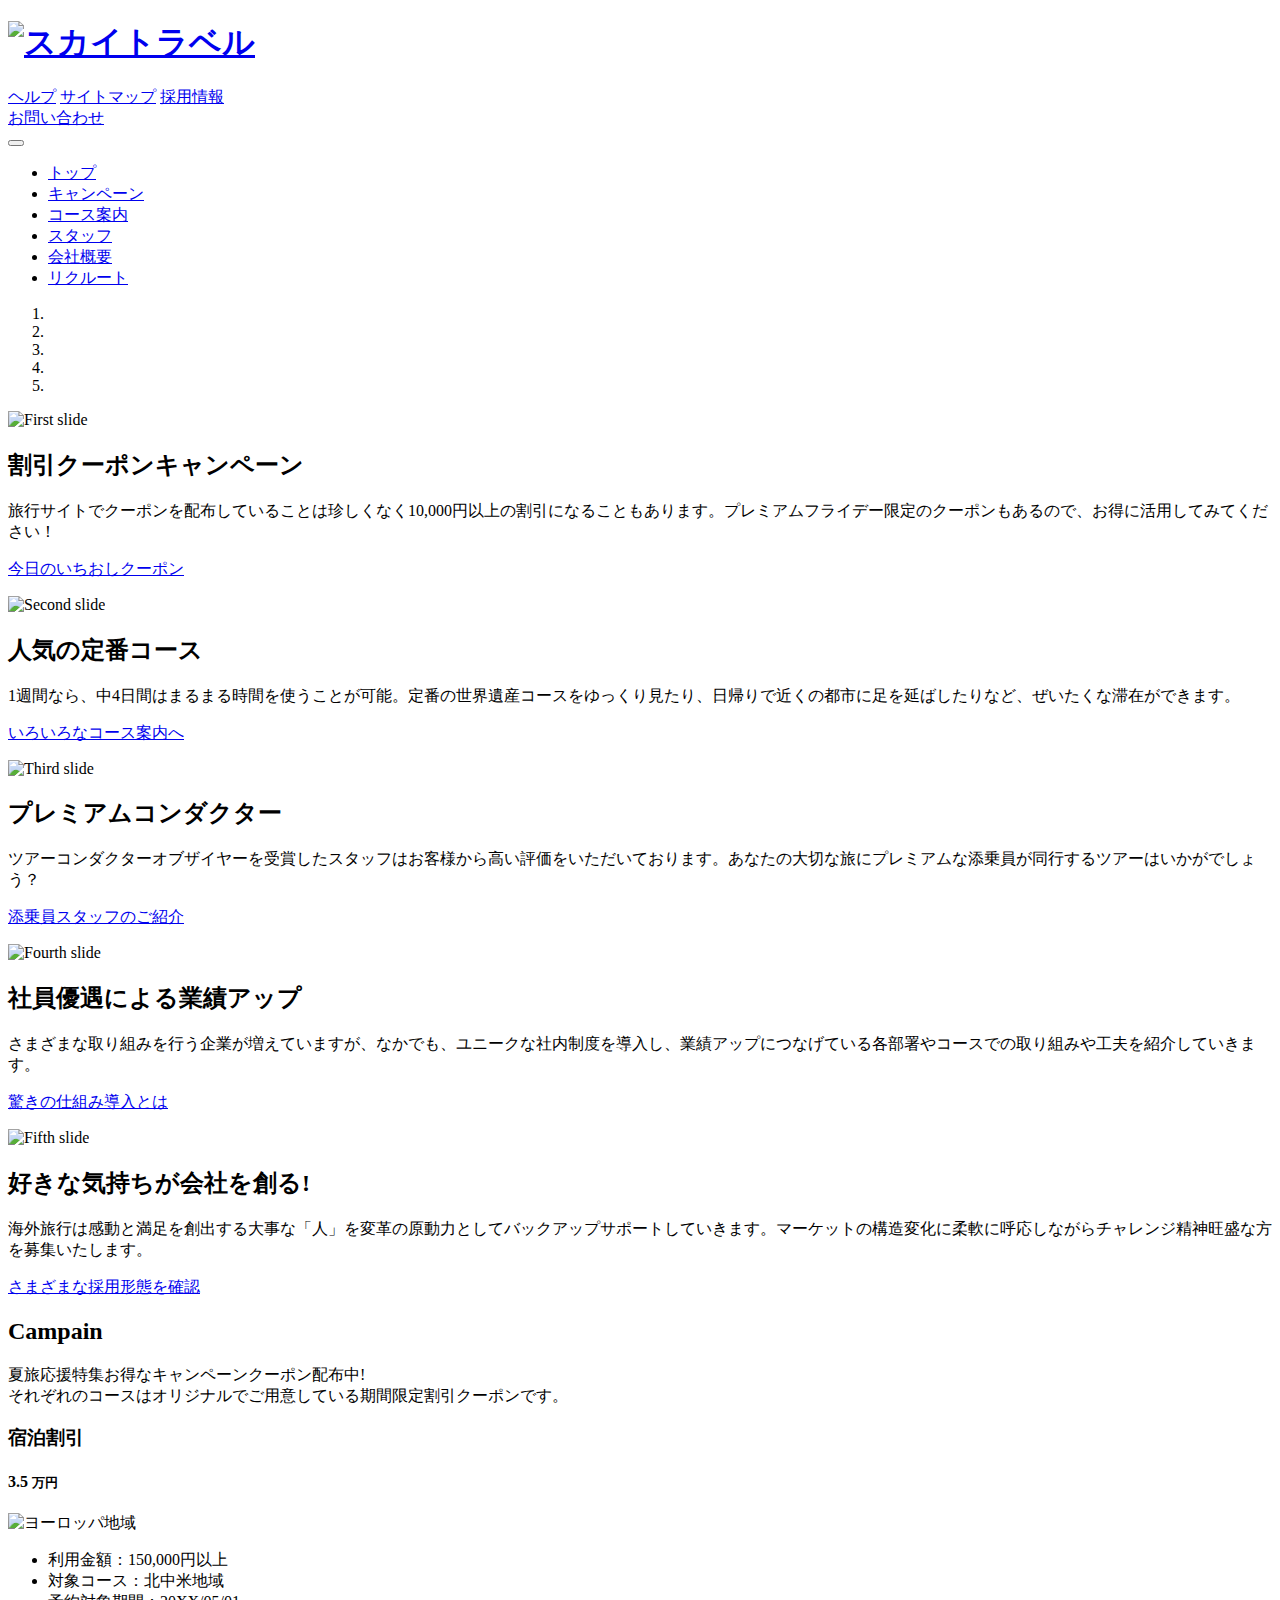
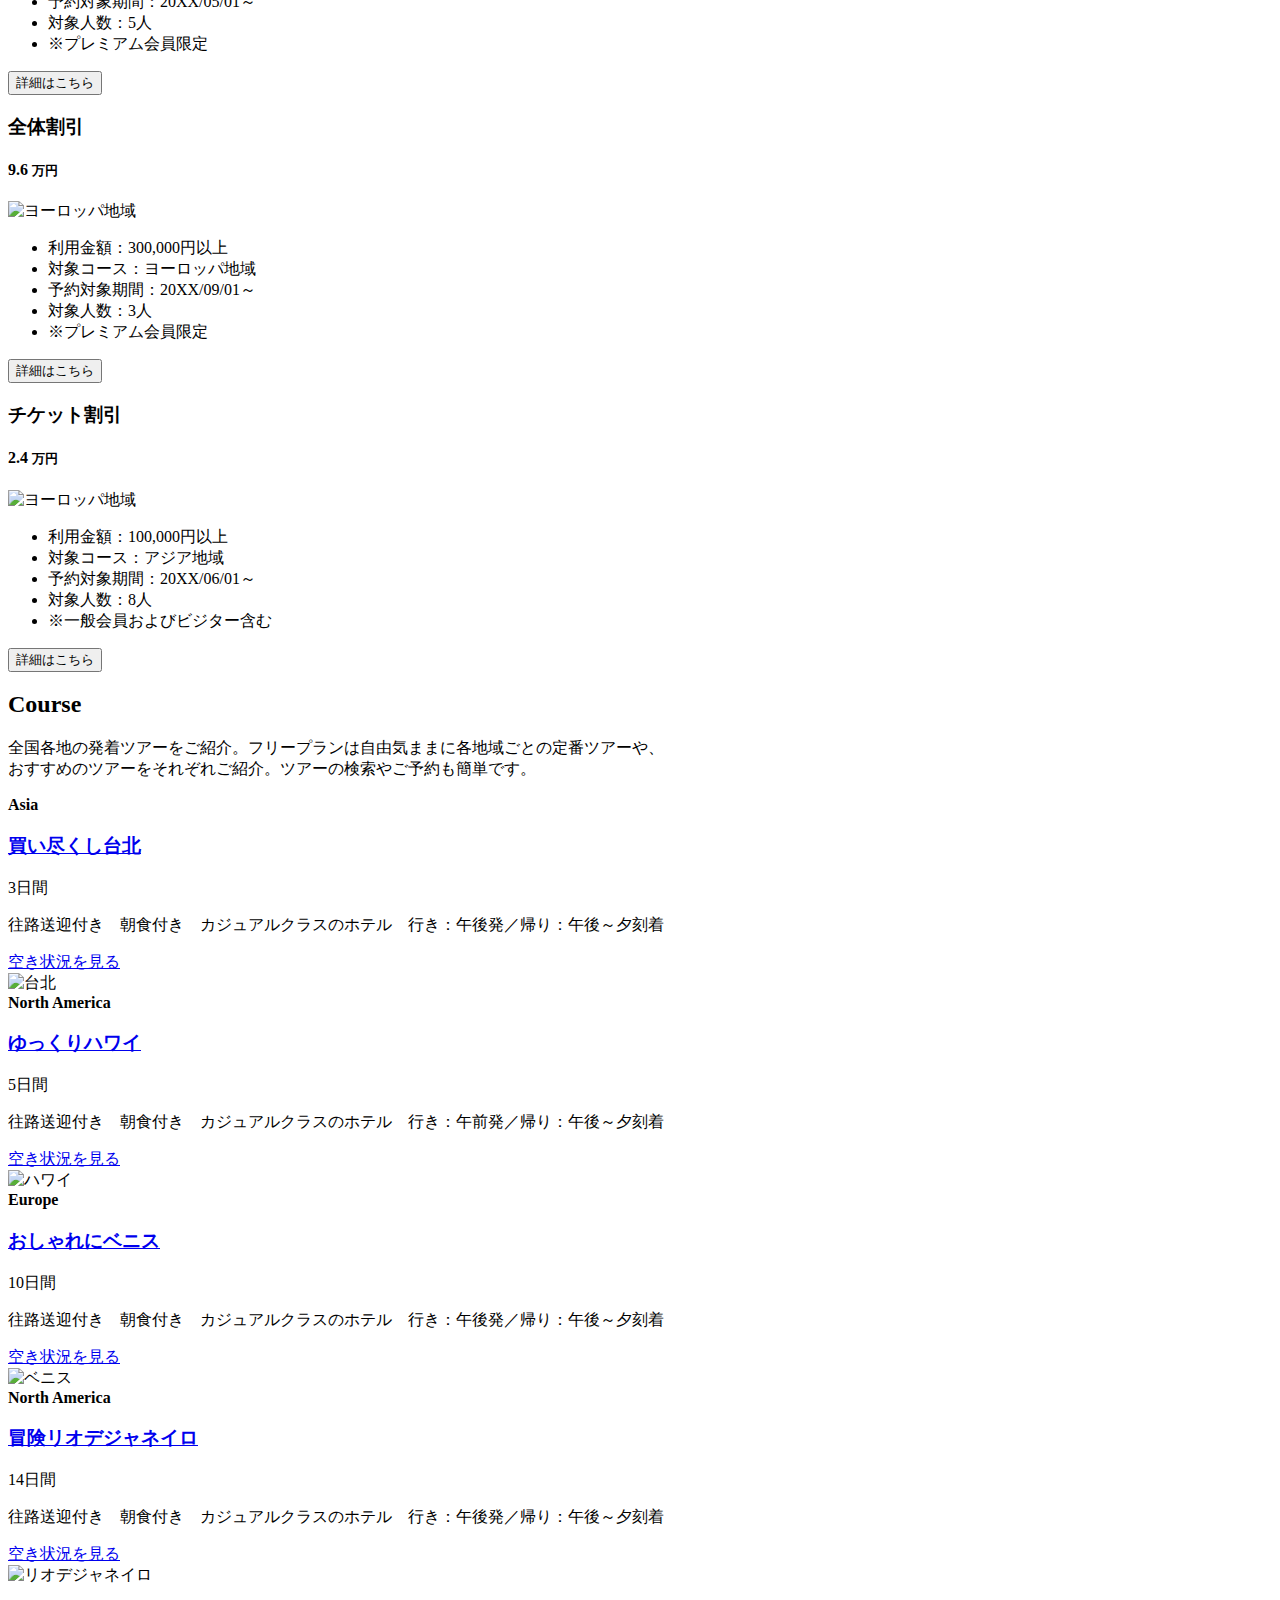
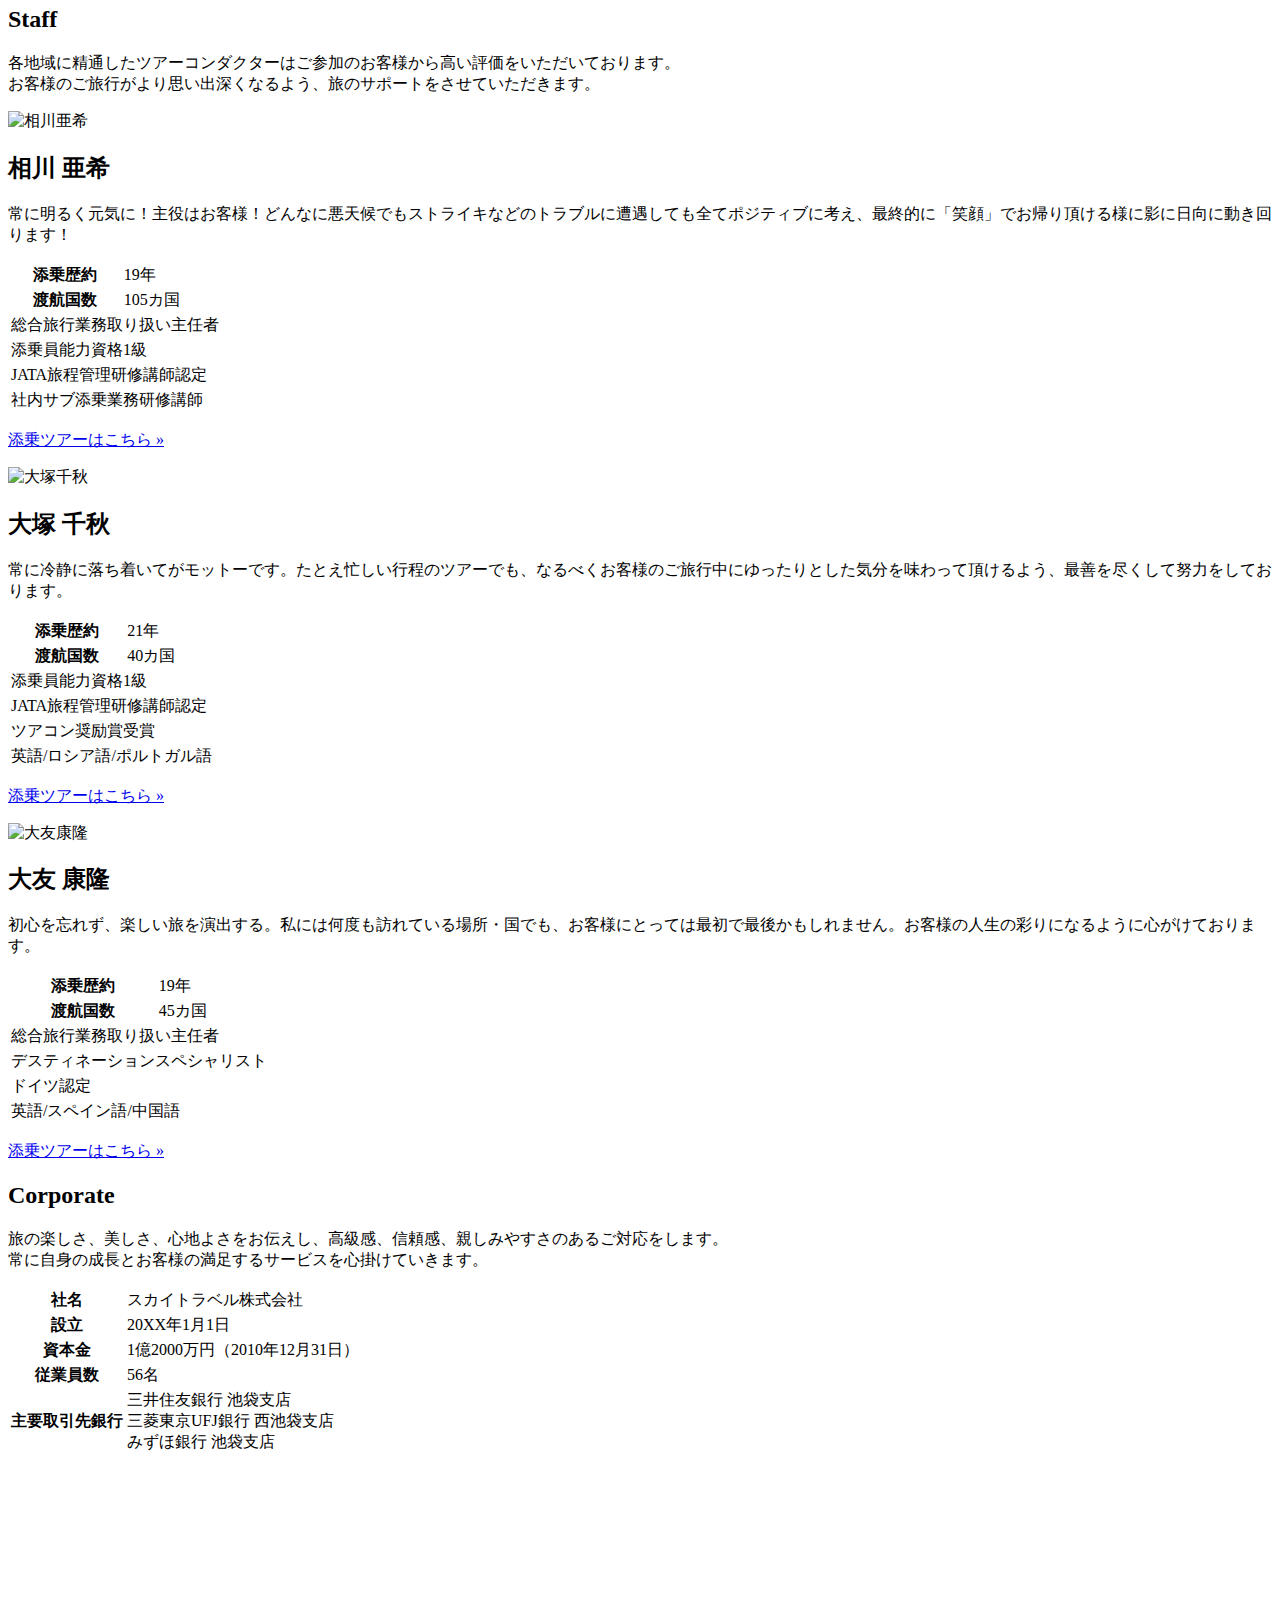
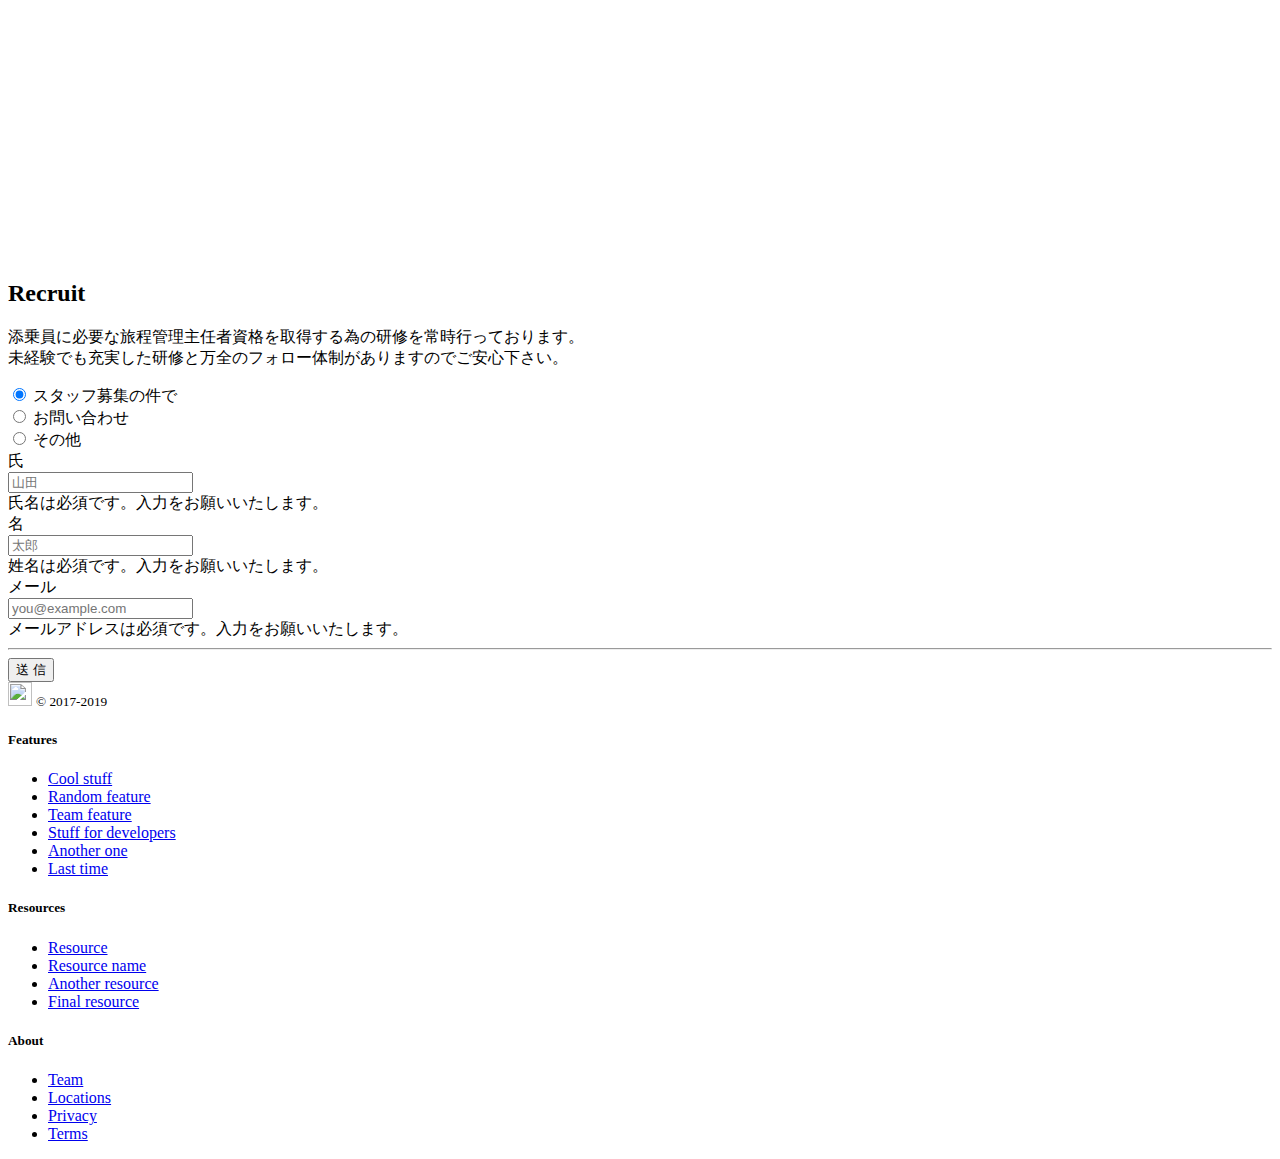
==== commit 05c54b20: "add recruit" ====
--- a/assets/index.html
+++ b/assets/index.html
@@ -367,6 +367,62 @@
             </table>
         </section>
         <iframe src="https://www.google.com/maps/embed?pb=!1m18!1m12!1m3!1d3239.971319642137!2d139.6978965152594!3d35.702323380189355!2m3!1f0!2f0!3f0!3m2!1i1024!2i768!4f5!3m3!1m2!1s0x60188d2f6cba44df%3A0x18b3bc4c95b9f078!2z44CSMTY5LTAwNzMg5p2x5Lqs6YO95paw5a6_5Yy655m-5Lq655S677yS5LiB55uu77yU4oiS77yY!5e0!3m2!1sja!2sjp!4v1562049405918!5m2!1sja!2sjp" width="100%" height="400" frameborder="0" style="border:0" allowfullscreen></iframe>
+        <div class="bg-light py-3">
+            <section id="#recruit" class="container my-5">
+                <div class="pricing-header px-3 py-3 pt-md-5 pb-md-4 mx-auto text-center">
+                    <h2 class="display-4">Recruit</h2>
+                    <p class="lead">添乗員に必要な旅程管理主任者資格を取得する為の研修を常時行っております。<br>未経験でも充実した研修と万全のフォロー体制がありますのでご安心下さい。</p>
+                </div>
+                <form action="" method="post" class="needs-validation my-5" novalidate>
+                    <div class="row">
+                        <div class="col-md-12 mb-3 text-center">
+                            <div class="form-check form-check-inline">
+                                <input id="recruit_stuff" name="recruit" type="radio" class="form-check-input" checked required>
+                                <label class="form-check-label" for="recruit_stuff">スタッフ募集の件で</label>
+                            </div>
+                            <div class="form-check form-check-inline">
+                                <input id="recruit_part" name="recruit" type="radio" class="form-check-input" required>
+                                <label class="form-check-label" for="recruit_part">お問い合わせ</label>
+                            </div>
+                            <div class="form-check form-check-inline">
+                                <input id="recruit_other" name="recruit" type="radio" class="form-check-input" required>
+                                <label class="form-check-label" for="recruit_other">その他</label>
+                            </div>
+                        </div>
+                        <div class="col-md-6 my-4">
+                            <div class="input-group">
+                                <div class="input-group-prepend">
+                                    <span class="input-group-text">氏</span>
+                                </div>
+                                <input type="text" class="form-control form-control-lg" placeholder="山田" required>
+                                <div class="invalid-feedback">氏名は必須です。入力をお願いいたします。</div>
+                            </div>
+                        </div>
+                        <div class="col-md-6 my-4">
+                            <div class="input-group">
+                                <div class="input-group-prepend">
+                                    <span class="input-group-text">名</span>
+                                </div>
+                                <input type="text" class="form-control form-control-lg" placeholder="太郎" required>
+                                <div class="invalid-feedback">姓名は必須です。入力をお願いいたします。</div>
+                            </div>
+                        </div>
+                        <div class="col-md-12 my-4">
+                            <div class="input-group">
+                                <div class="input-group-prepend">
+                                    <span class="input-group-text">メール</span>
+                                </div>
+                                <input type="email" class="form-control form-control-lg" placeholder="you@example.com" required>
+                                <div class="invalid-feedback">メールアドレスは必須です。入力をお願いいたします。</div>
+                            </div>
+                        </div>
+                        <div class="col-md-12 my-4">
+                            <hr class="my-4">
+                            <button class="btn btn-primary btn-lg btn-block" type="submit">送 信</button>
+                        </div>
+                </form>
+            </section>
+        </div>
     </main>
     <footer class="pt-4 my-md-5 pt-md-5 border-top">
         <div class="container">
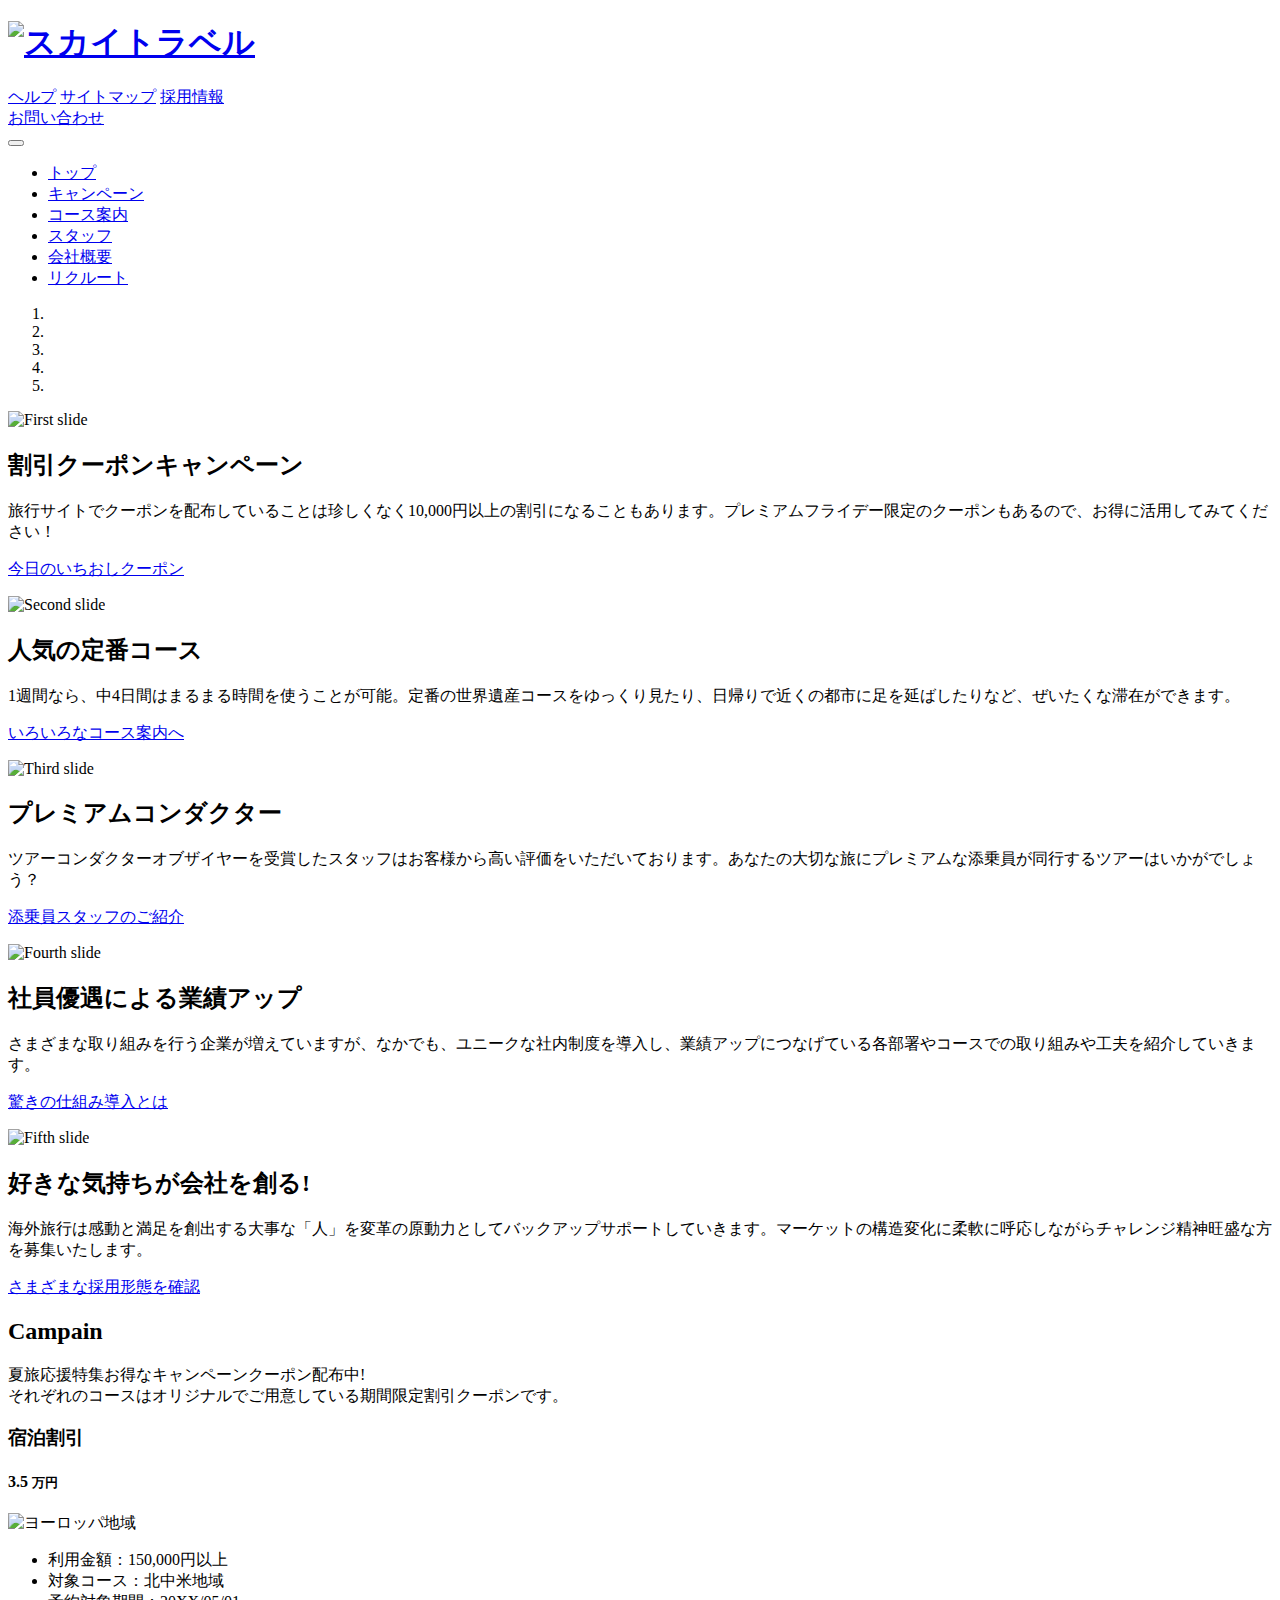
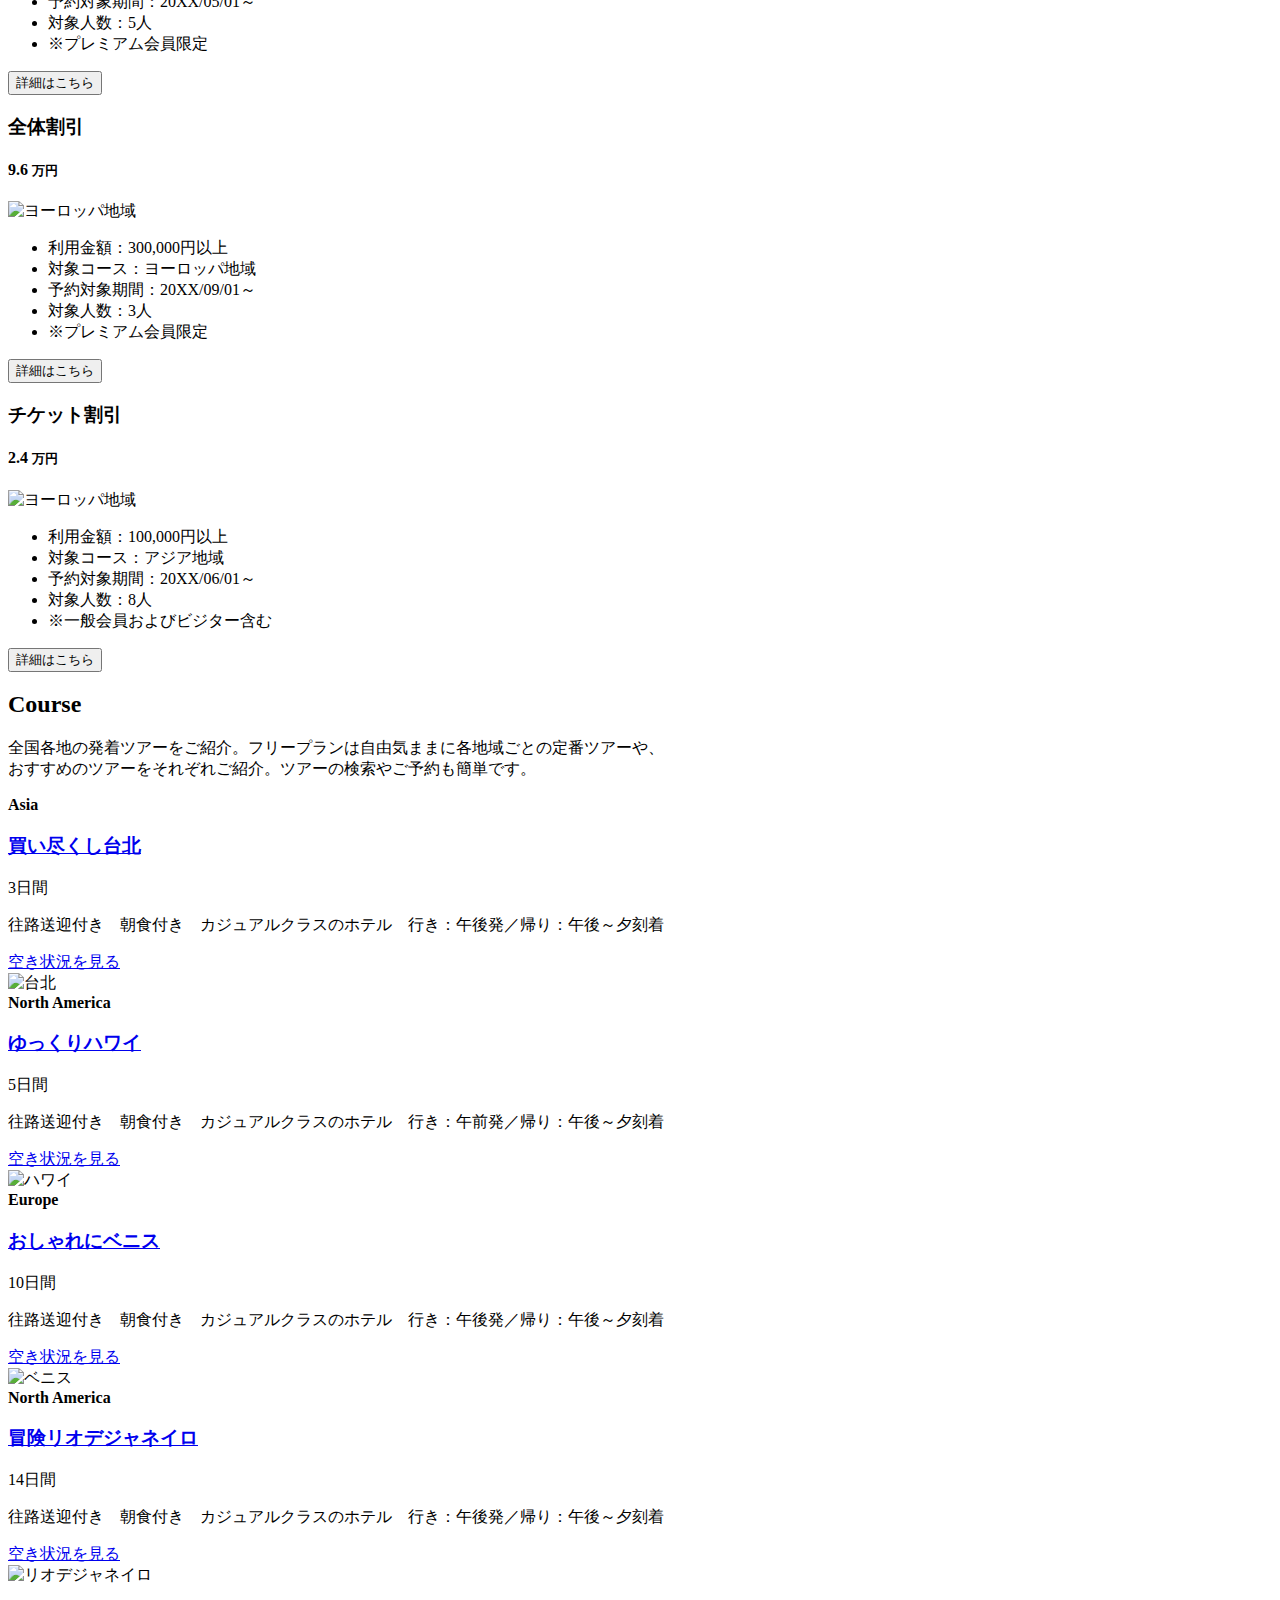
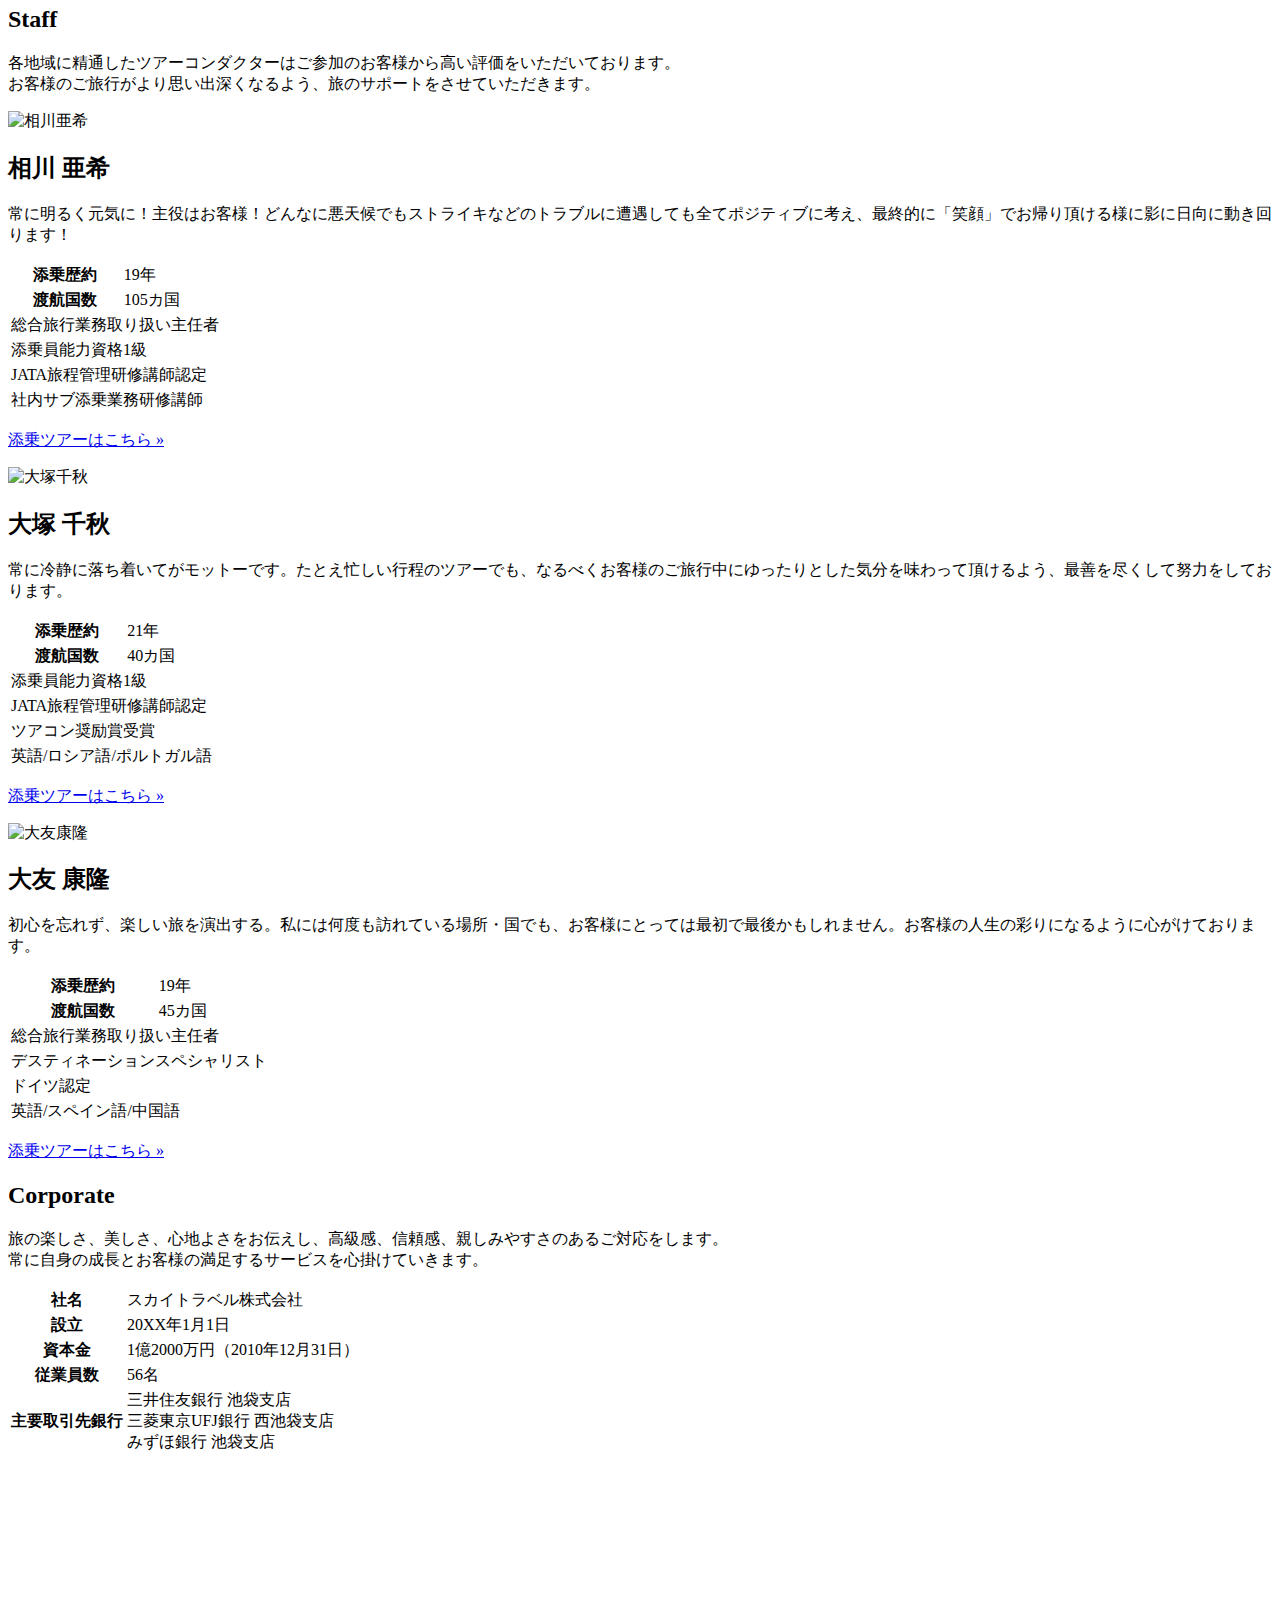
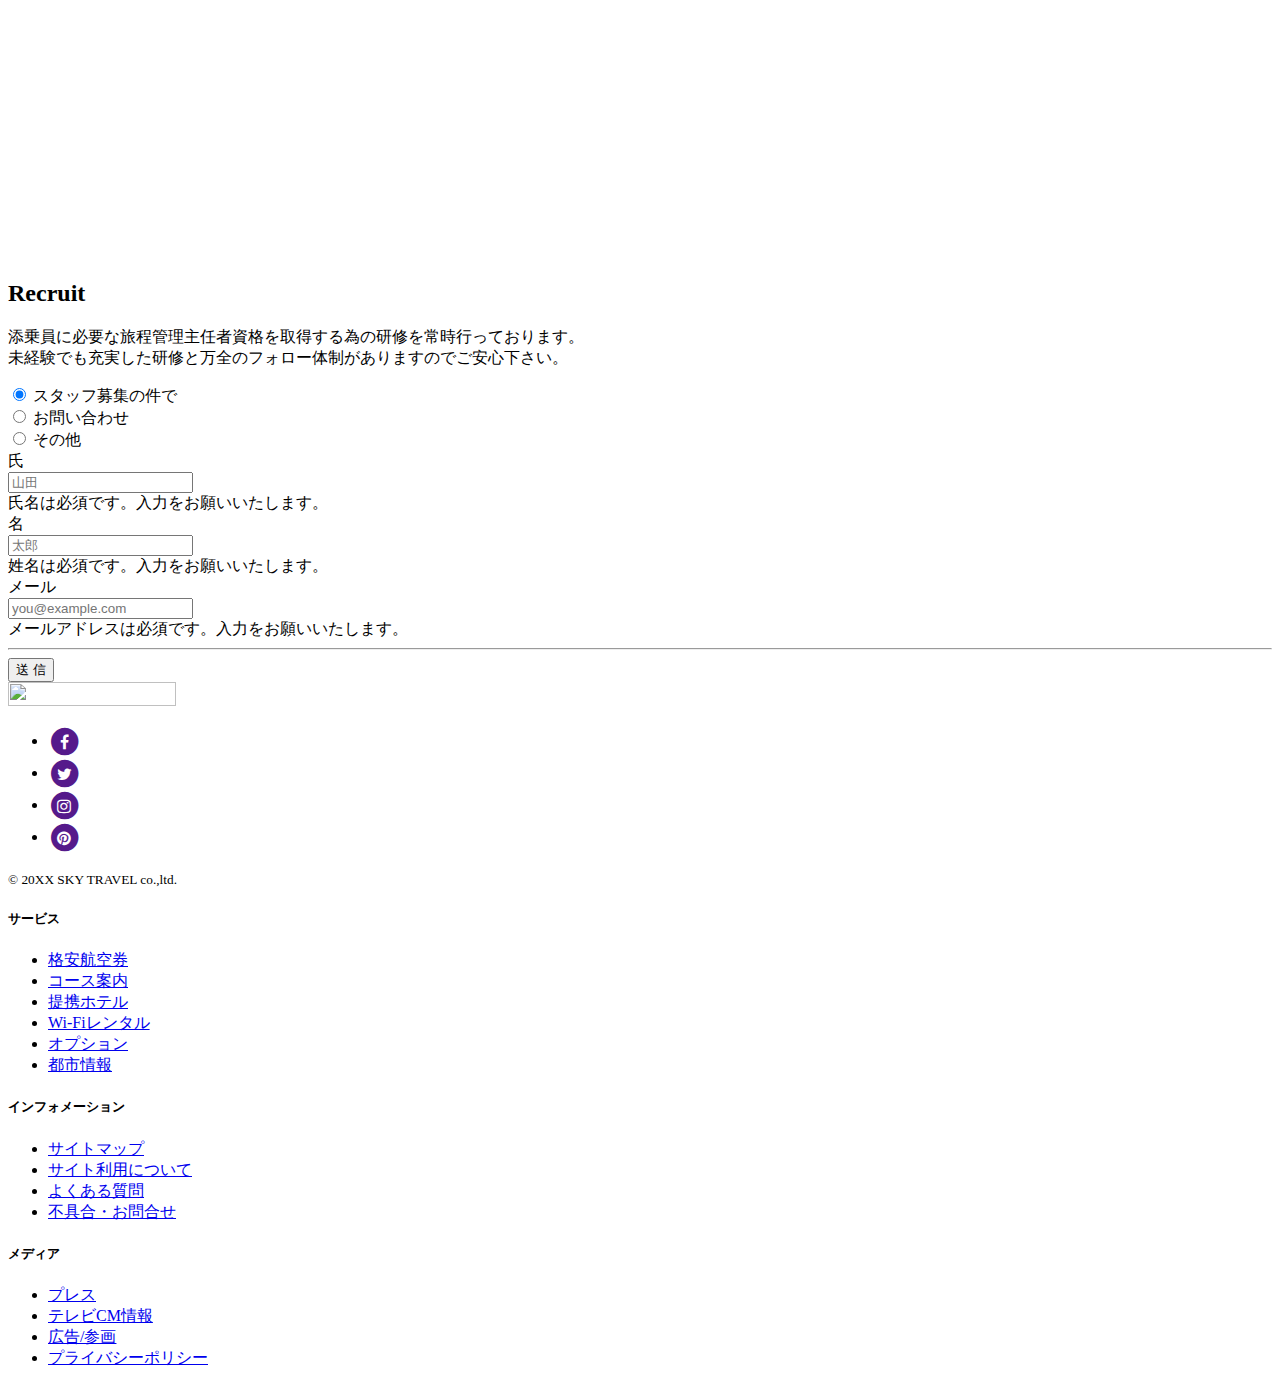
==== commit b514226b: "add footer" ====
--- a/assets/index.html
+++ b/assets/index.html
@@ -428,38 +428,44 @@
         <div class="container">
             <div class="row">
                 <div class="col-12 col-md">
-                    <img class="mb-2" src="/docs/4.3/assets/brand/bootstrap-solid.svg" alt="" width="24" height="24">
-                    <small class="d-block mb-3 text-muted">&copy; 2017-2019</small>
-                </div>
-                <div class="col-6 col-md">
-                    <h5>Features</h5>
-                    <ul class="list-unstyled text-small">
-                        <li><a class="text-muted" href="#">Cool stuff</a></li>
-                        <li><a class="text-muted" href="#">Random feature</a></li>
-                        <li><a class="text-muted" href="#">Team feature</a></li>
-                        <li><a class="text-muted" href="#">Stuff for developers</a></li>
-                        <li><a class="text-muted" href="#">Another one</a></li>
-                        <li><a class="text-muted" href="#">Last time</a></li>
-                    </ul>
-                </div>
-                <div class="col-6 col-md">
-                    <h5>Resources</h5>
-                    <ul class="list-unstyled text-small">
-                        <li><a class="text-muted" href="#">Resource</a></li>
-                        <li><a class="text-muted" href="#">Resource name</a></li>
-                        <li><a class="text-muted" href="#">Another resource</a></li>
-                        <li><a class="text-muted" href="#">Final resource</a></li>
-                    </ul>
-                </div>
-                <div class="col-6 col-md">
-                    <h5>About</h5>
-                    <ul class="list-unstyled text-small">
-                        <li><a class="text-muted" href="#">Team</a></li>
-                        <li><a class="text-muted" href="#">Locations</a></li>
-                        <li><a class="text-muted" href="#">Privacy</a></li>
-                        <li><a class="text-muted" href="#">Terms</a></li>
-                    </ul>
-                </div>
+                    <img class="mb-2" src="images/logo.png" alt="" width="168" height="24">
+<ul class="list-unstyled list-inline my-2">
+    <li class="list-inline-item"><a href=""><span class="fa-stack"><i class="fa fa-circle fa-stack-2x"></i><i class="fa fa-facebook fa-stack-1x fa-inverse"></i></span></a></li>
+    <li class="list-inline-item"><a href=""><span class="fa-stack"><i class="fa fa-circle fa-stack-2x"></i><i class="fa fa-twitter fa-stack-1x fa-inverse"></i></span></a></li>
+    <li class="list-inline-item"><a href=""><span class="fa-stack"><i class="fa fa-circle fa-stack-2x"></i><i class="fa fa-instagram fa-stack-1x fa-inverse"></i></span></a></li>
+    <li class="list-inline-item"><a href=""><span class="fa-stack"><i class="fa fa-circle fa-stack-2x"></i><i class="fa fa-pinterest fa-stack-1x fa-inverse"></i></span></a></li>
+</ul>
+<small class="d-block mb-3 text-muted">&copy; 20XX SKY TRAVEL co.,ltd.</small>
+</div>
+<div class="col-6 col-md">
+    <h5 class="font-weight-bold text-muted pl-3">サービス</h5>
+    <ul class="list-group list-group-flush list-unstyled text-left mt-3 mb-4">
+        <li><a class="text-muted list-group-item" href="#">格安航空券</a></li>
+        <li><a class="text-muted list-group-item" href="#">コース案内</a></li>
+        <li><a class="text-muted list-group-item" href="#">提携ホテル</a></li>
+        <li><a class="text-muted list-group-item" href="#">Wi-Fiレンタル</a></li>
+        <li><a class="text-muted list-group-item" href="#">オプション</a></li>
+        <li><a class="text-muted list-group-item" href="#">都市情報</a></li>
+    </ul>
+</div>
+<div class="col-6 col-md">
+    <h5 class="font-weight-bold text-muted pl-3">インフォメーション</h5>
+    <ul class="list-group list-group-flush list-unstyled text-left mt-3 mb-4">
+        <li><a class="text-muted list-group-item" href="#">サイトマップ</a></li>
+        <li><a class="text-muted list-group-item" href="#">サイト利用について</a></li>
+        <li><a class="text-muted list-group-item" href="#">よくある質問</a></li>
+        <li><a class="text-muted list-group-item" href="#">不具合・お問合せ</a></li>
+    </ul>
+</div>
+<div class="col-6 col-md">
+    <h5 class="font-weight-bold text-muted pl-3">メディア</h5>
+    <ul class="list-group list-group-flush list-unstyled text-left mt-3 mb-4">
+        <li><a class="text-muted list-group-item" href="#">プレス</a></li>
+        <li><a class="text-muted list-group-item" href="#">テレビCM情報</a></li>
+        <li><a class="text-muted list-group-item" href="#">広告/参画</a></li>
+        <li><a class="text-muted list-group-item" href="#">プライバシーポリシー</a></li>
+    </ul>
+</div>
             </div>
         </div>
     </footer>
